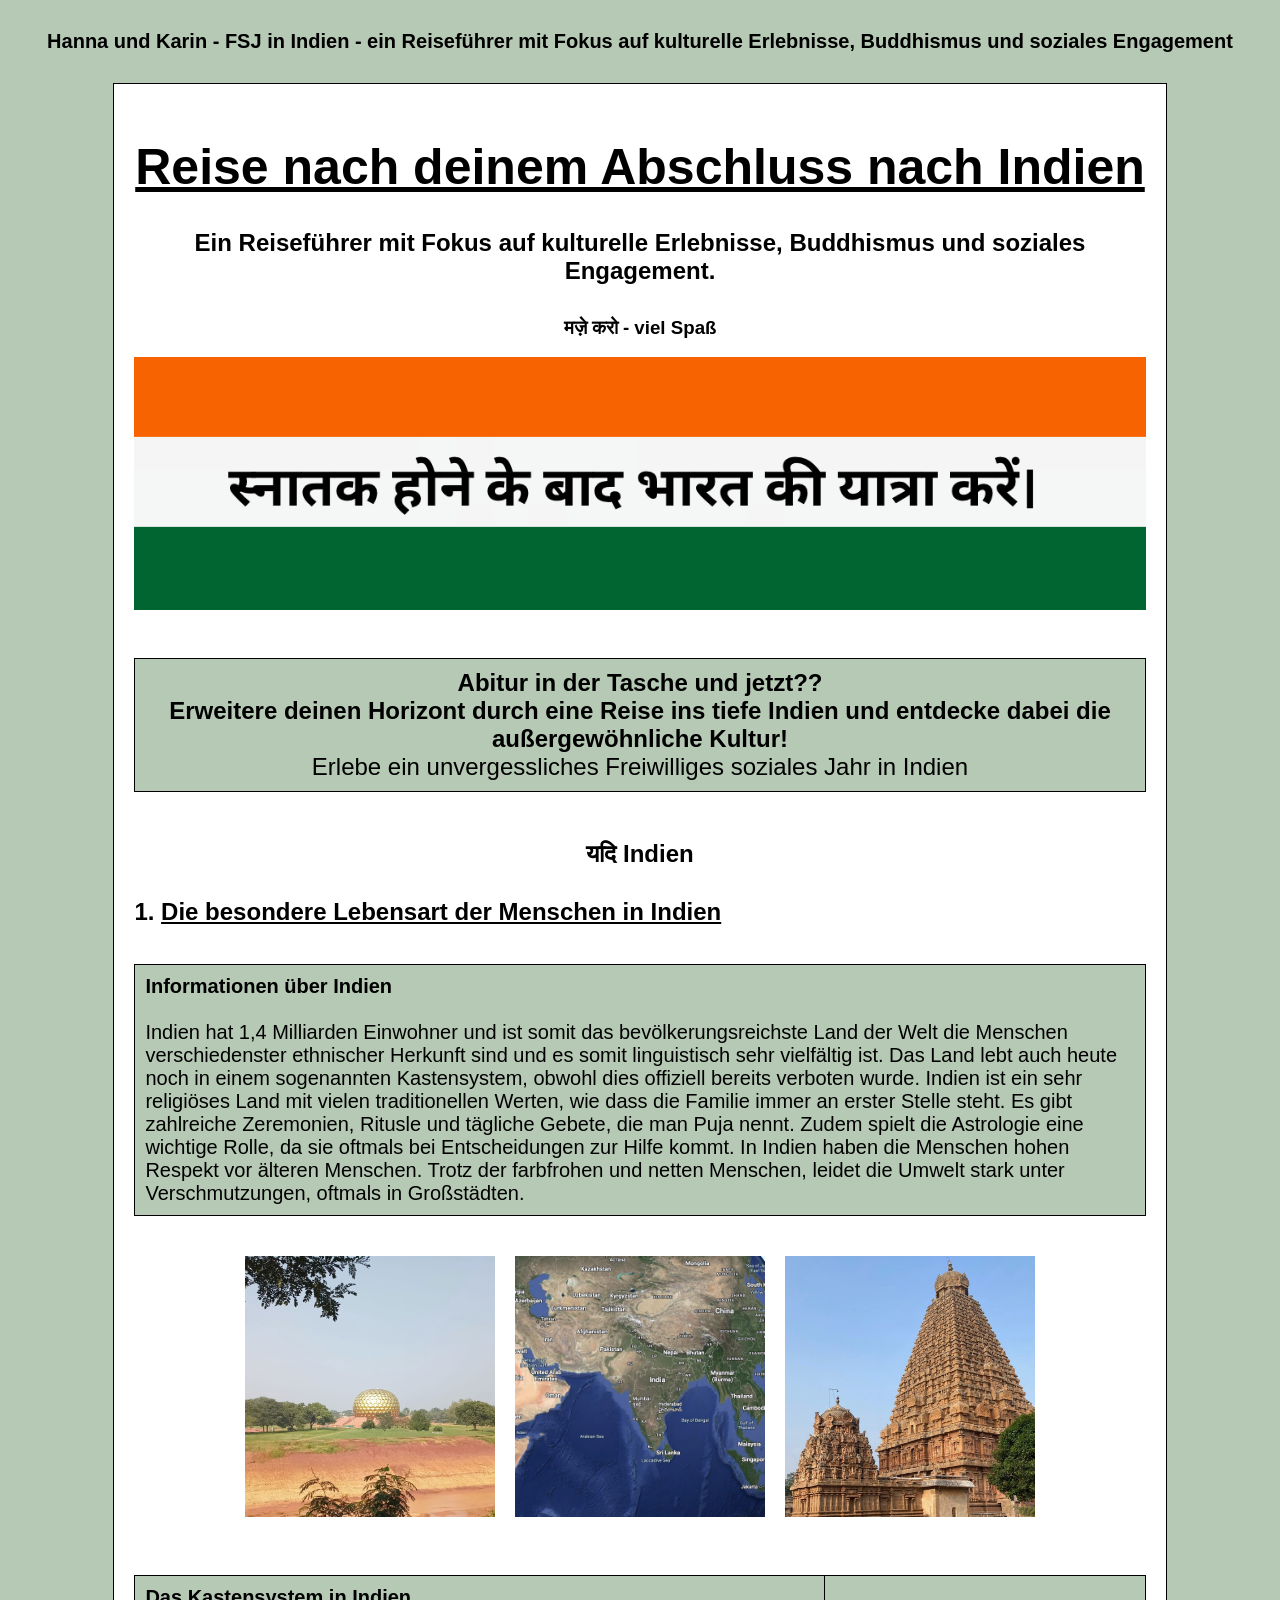
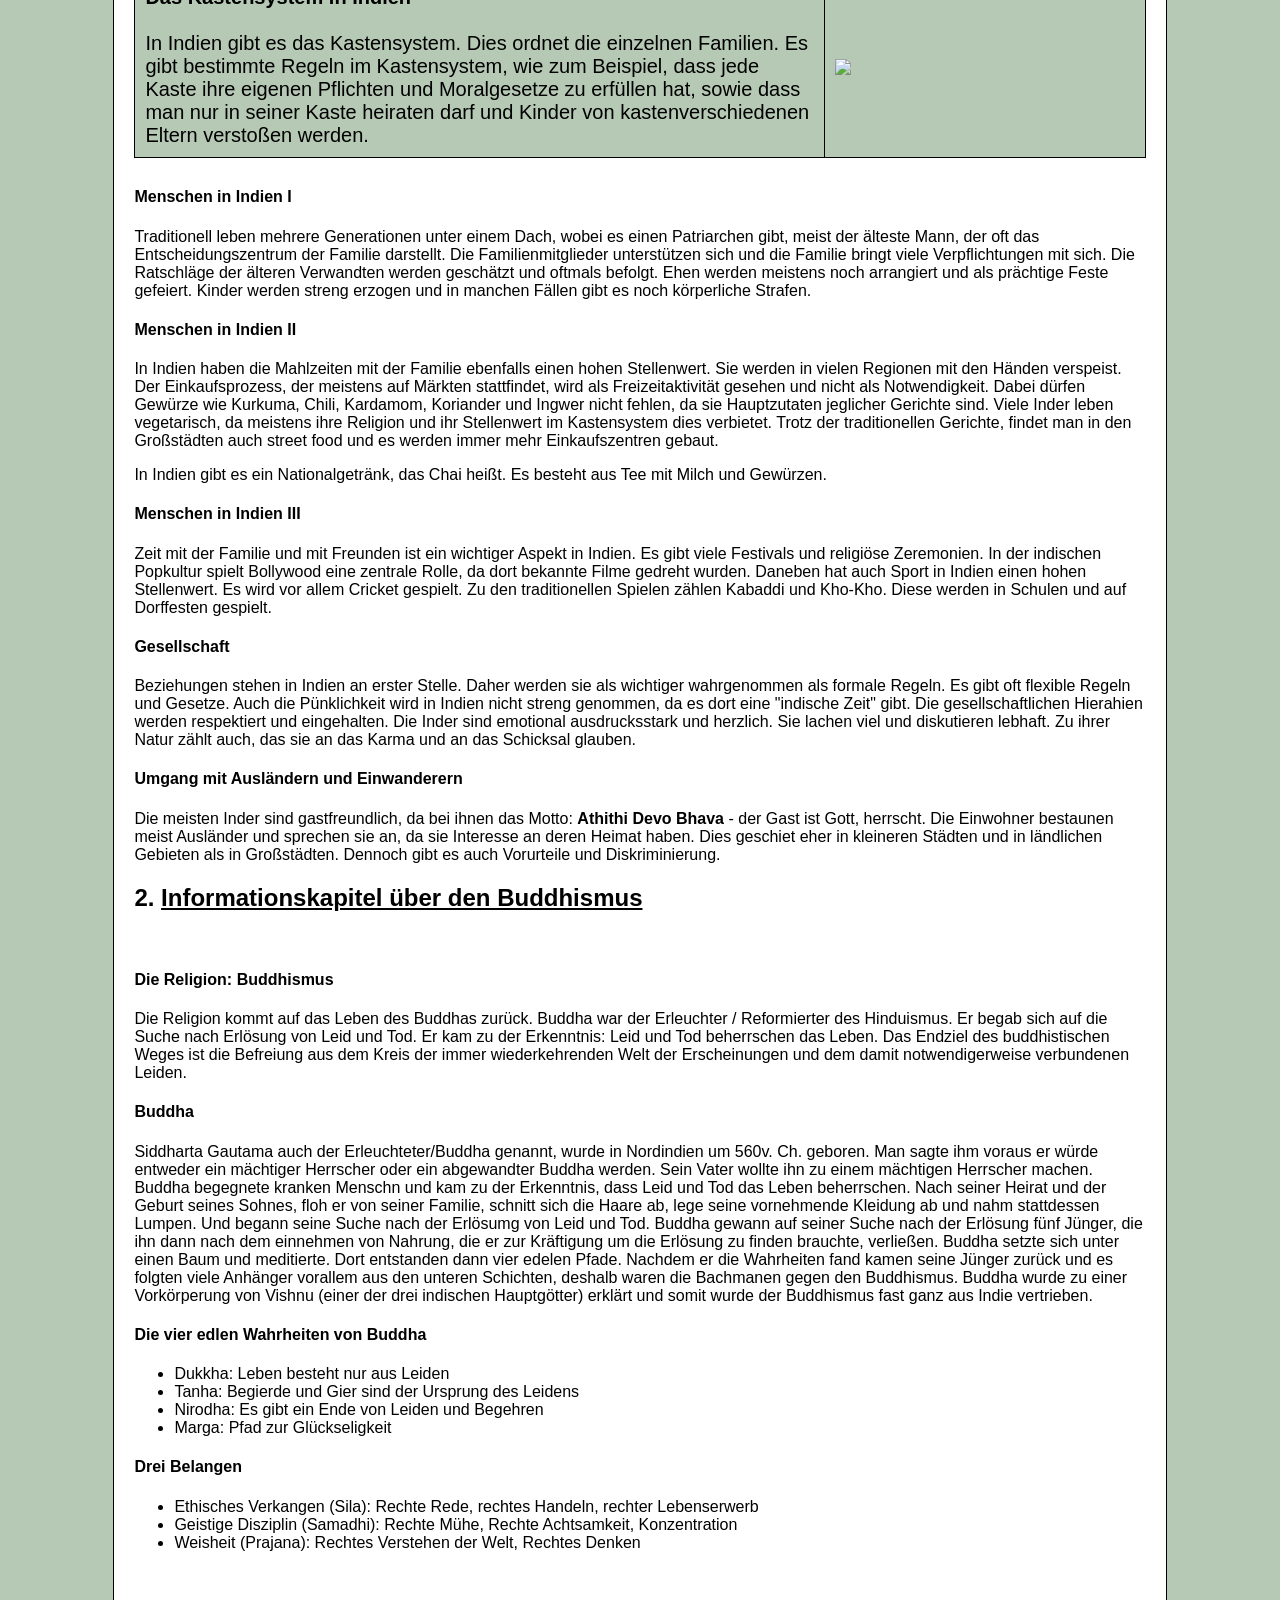
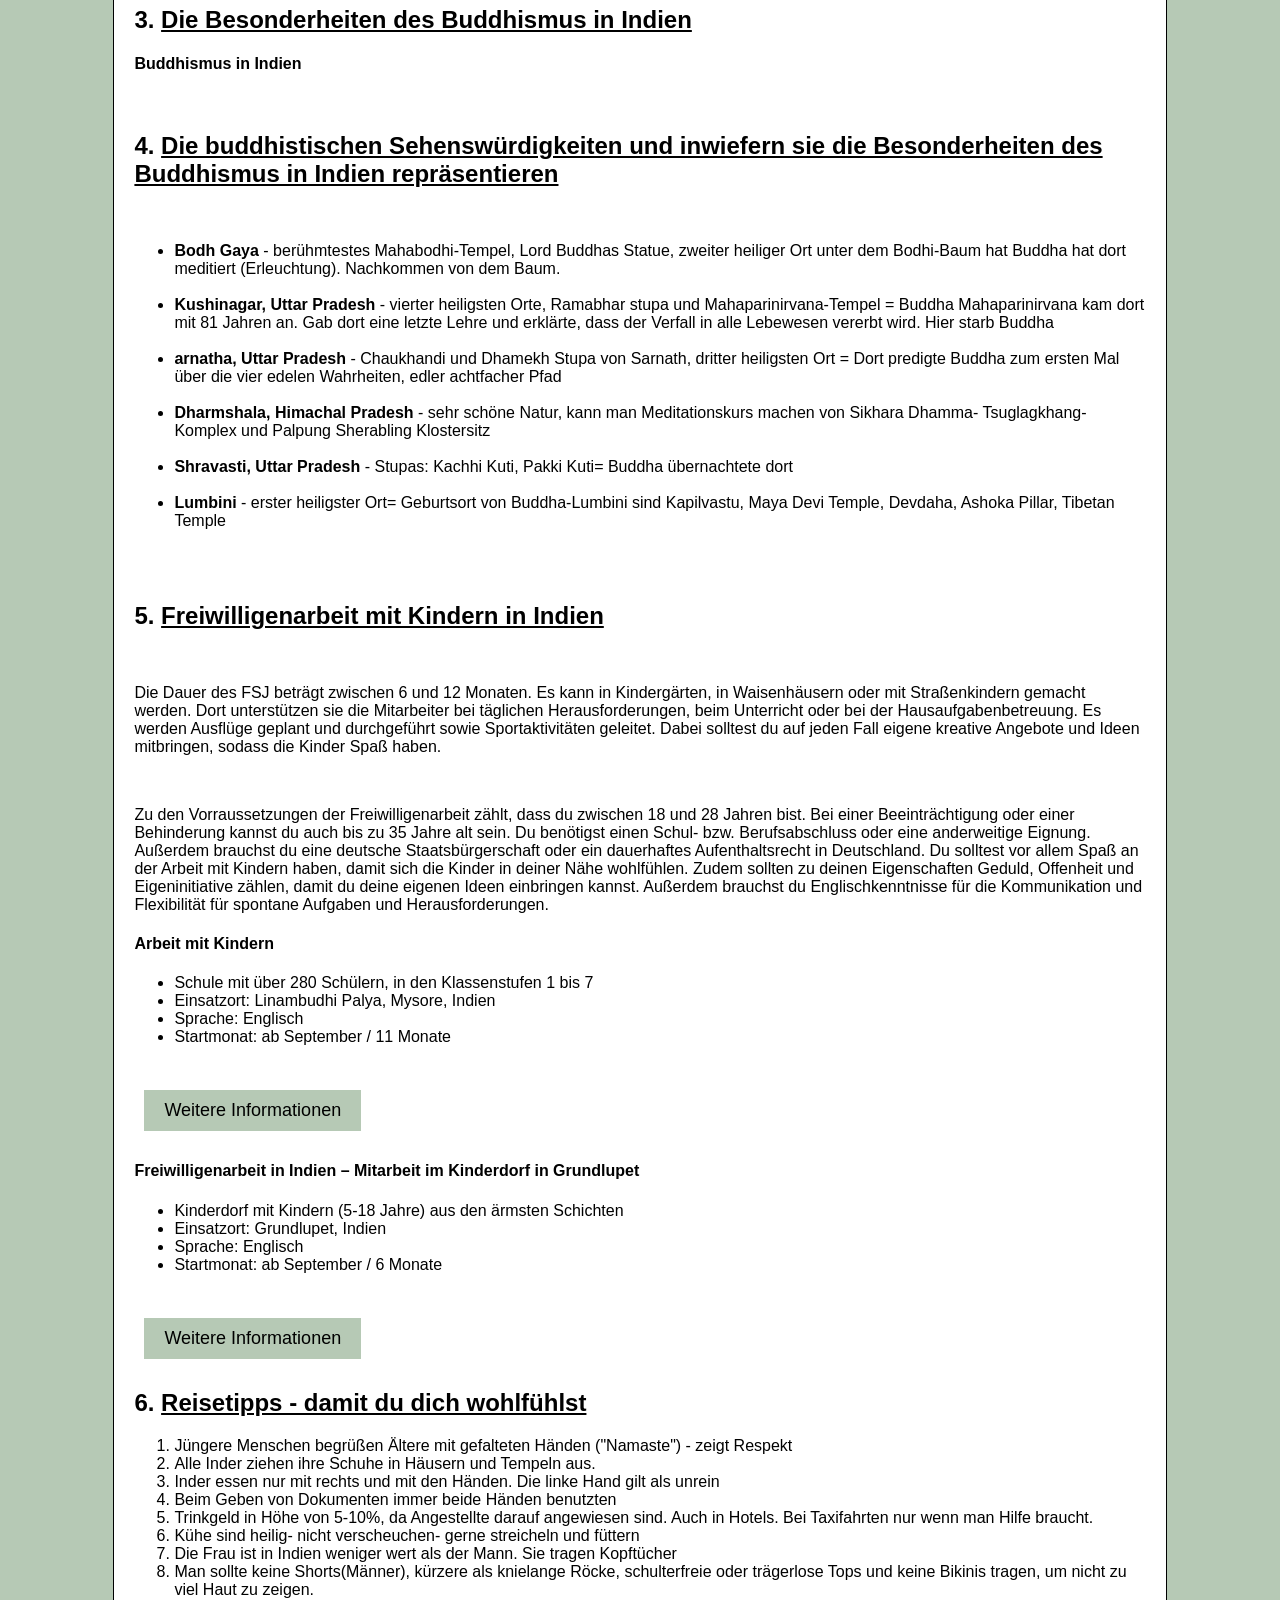
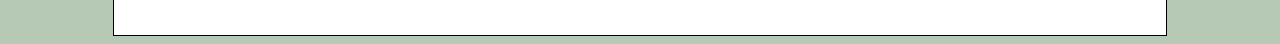
==== INDIEN/index.html @ f4cdb3dd "Add files via upload" ====
<!DOCTYPE html>
<html lang="en">
<head>
    <meta charset="UTF-8">
    <meta name="viewport" content="width=device-width, initial-scale=1.0">
   
    <title>Reiseführer Indien</title>


    <!-- Hier wird deine CSS-Datei eingebunden -->

     <link rel="stylesheet" href="style.css">


</head>
<body> 
    
    <div class="Abstände"></div>


    <div class="Name">Hanna und Karin - FSJ in Indien - ein Reiseführer mit Fokus auf kulturelle Erlebnisse, Buddhismus und soziales Engagement 

    </div> 

  
    <div class="Abstände"></div>

<div class="Box"> 


    <h1><u><strong>Reise nach deinem Abschluss nach Indien</strong></u></h1>

    <h4 class="Überschrift">Ein Reiseführer mit Fokus auf kulturelle Erlebnisse, Buddhismus und soziales Engagement.</h4>
   
   
    <h3 class="Kapitel3">मज़े करो - viel Spaß</h3>
    <br>

   <div class="Flagge">
        <img src="Bild 30.05.26 um 16.07.png" class="Startbild">
    </div>






    <div class="Abstände"></div>

    <br>




    <table class="tabelleMitte">
    <tr>
        <td><strong>Abitur in der Tasche und jetzt?? 
            <br>
                    Erweitere deinen Horizont durch eine Reise ins tiefe Indien und entdecke dabei die außergewöhnliche Kultur! 
    </strong> 
    <br> 
          Erlebe ein unvergessliches Freiwilliges soziales Jahr in Indien 
          <br></td>
    </tr>
    </table>
  <div class="Abstände"></div>



  
    <br> 






    <h2 class="Kapitel3">यदि​ Indien</h2>

    <div class="Abstände"></div>

  

    <h2> 1. <u>Die besondere Lebensart der Menschen in Indien</u></h2>

    <br>
        




      <table class="InfosIndien">
    <tr>
        <td><strong>Informationen über Indien </strong> 
    <br><br>
              Indien hat 1,4 Milliarden Einwohner und ist somit das bevölkerungsreichste Land der Welt 
    die Menschen verschiedenster ethnischer Herkunft sind und es somit linguistisch sehr vielfältig ist. 
    Das Land lebt auch heute noch in einem sogenannten Kastensystem, obwohl dies offiziell bereits verboten wurde. 
    Indien ist ein sehr religiöses Land mit vielen traditionellen Werten, wie dass die Familie immer an erster Stelle steht. 
    Es gibt zahlreiche Zeremonien, Ritusle und tägliche Gebete, die man Puja nennt.  
    Zudem spielt die Astrologie eine wichtige Rolle, da sie oftmals bei Entscheidungen zur Hilfe kommt.
    In Indien haben die Menschen hohen Respekt vor älteren Menschen.
    Trotz der farbfrohen und netten Menschen, leidet die Umwelt stark unter Verschmutzungen, oftmals in Großstädten. 
          <br></td>
    </tr>

    </table>

        <div class="Abstände"></div>

        <table class="Weltkarte">
    <tr>
            <td><img src="Matrimandir.png" alt="Weltkarte">
            </td>
    
    
            <td><img src="Weltkarte1.png" alt="Weltkarte">
            </td>
    

    
            <td><img src="Shiva-Tempel.png"  alt="Weltkarte">
            </td>

    </tr>
    </table>

    <div class="Abstände"></div>




  <div class="Abstände"></div>



    <div class="clear"></div>

  <table class="Kastensystem">
    <tr>
        <td><strong>Das Kastensystem in Indien</strong> 
            <br><br>
              In Indien gibt es das Kastensystem. Dies ordnet die einzelnen Familien. 
            Es gibt bestimmte Regeln im Kastensystem, wie zum Beispiel, dass jede Kaste ihre eigenen Pflichten und Moralgesetze zu erfüllen hat, 
            sowie dass man nur in seiner Kaste heiraten darf und Kinder von kastenverschiedenen Eltern verstoßen werden. 
    <td><img class="Kasten" src="https://www.planet-wissen.de/kultur/asien/indien/indiengrafikkastensystemjpg100~_v-gseapremiumxl.jpg"></td>

    <br> 
         
    </tr>
    </table>

  <div class="Abstände"></div>




    <h4>Menschen in Indien I</h4>
       <p>Traditionell leben mehrere Generationen unter einem Dach, wobei es einen Patriarchen gibt, meist der älteste Mann, 
        der oft das  Entscheidungszentrum der Familie darstellt. 
        Die Familienmitglieder unterstützen sich und die Familie bringt viele Verpflichtungen mit sich. 
        Die Ratschläge der älteren Verwandten werden geschätzt und oftmals befolgt. 
        Ehen werden meistens noch arrangiert und als prächtige Feste gefeiert. 
        Kinder werden streng erzogen und in manchen Fällen gibt es noch körperliche Strafen. 
        </p>

    <h4>Menschen in Indien II</h4>
    In Indien haben die Mahlzeiten mit der Familie ebenfalls einen hohen Stellenwert. 
    Sie werden in vielen Regionen mit den Händen verspeist. 
    Der Einkaufsprozess, der meistens auf Märkten stattfindet, wird als Freizeitaktivität gesehen und nicht als Notwendigkeit. 
    Dabei dürfen Gewürze wie Kurkuma, Chili, Kardamom, Koriander und Ingwer nicht fehlen, da sie Hauptzutaten jeglicher Gerichte sind. 
    Viele Inder leben vegetarisch, da meistens ihre Religion und ihr Stellenwert im Kastensystem dies verbietet. 
    Trotz der traditionellen Gerichte, findet man in den Großstädten auch street food und es werden immer mehr Einkaufszentren gebaut. 
    <p>In Indien gibt es ein Nationalgetränk, das Chai heißt. 
    Es besteht aus Tee mit Milch und Gewürzen.
    </p>


    <h4>Menschen in Indien III</h4>
    <p>Zeit mit der Familie und mit Freunden ist ein wichtiger Aspekt in Indien. 
    Es gibt viele Festivals und religiöse Zeremonien. 
    In der indischen Popkultur spielt Bollywood eine zentrale Rolle, da dort bekannte Filme gedreht wurden. 
    Daneben hat auch Sport in Indien einen hohen Stellenwert. 
    Es wird vor allem Cricket gespielt. Zu den traditionellen Spielen zählen Kabaddi und Kho-Kho. 
    Diese werden in Schulen und auf Dorffesten gespielt.
    </p>

    <h4>Gesellschaft</h4>
    <p>Beziehungen stehen in Indien an erster Stelle. 
    Daher werden sie als wichtiger wahrgenommen als formale Regeln. 
    Es gibt oft flexible Regeln und Gesetze. Auch die Pünklichkeit wird in Indien nicht streng genommen, da es dort eine "indische Zeit" gibt. 
    Die gesellschaftlichen Hierahien werden respektiert und eingehalten. Die Inder sind emotional ausdrucksstark und herzlich. 
    Sie lachen viel und diskutieren lebhaft. Zu ihrer Natur zählt auch, das sie an das Karma und an das Schicksal glauben.
        </p>

    <h4>Umgang mit Ausländern und Einwanderern</h4>
    Die meisten Inder sind gastfreundlich, da bei ihnen das Motto: 
    <strong>Athithi Devo Bhava</strong> 
    - der Gast ist Gott, herrscht. 
    Die Einwohner bestaunen meist Ausländer und sprechen sie an, da sie Interesse an deren Heimat haben. 
    Dies geschiet eher in kleineren Städten und in ländlichen Gebieten als in Großstädten. 
    Dennoch gibt es auch Vorurteile und Diskriminierung.
    
    <br>

    

    <h2>2. <u>Informationskapitel über den Buddhismus</u></h2> 

    
    <br>

        <h4>Die Religion: Buddhismus</h4>
        <p>Die Religion kommt auf das Leben des Buddhas zurück. 
            Buddha war der Erleuchter / Reformierter des Hinduismus. 
            Er begab sich auf die Suche nach Erlösung von Leid und Tod. 
            Er kam zu der Erkenntnis: Leid und Tod beherrschen das Leben. 
            Das Endziel des buddhistischen Weges ist die Befreiung aus dem Kreis der immer wiederkehrenden Welt der Erscheinungen und dem damit notwendigerweise verbundenen Leiden.
        </p>


        <h4>Buddha</h4>
        <p>Siddharta Gautama auch der Erleuchteter/Buddha genannt, wurde in Nordindien um 560v. Ch. geboren. 
            Man sagte ihm voraus er würde entweder ein mächtiger Herrscher oder ein abgewandter Buddha werden. 
            Sein Vater wollte ihn zu einem mächtigen Herrscher machen. Buddha begegnete kranken Menschn und kam zu der Erkenntnis, dass Leid und Tod das Leben beherrschen. 
            Nach seiner Heirat und der Geburt seines Sohnes, floh er von seiner Familie, schnitt sich die Haare ab, lege seine vornehmende Kleidung ab und nahm stattdessen Lumpen. 
            Und begann seine Suche nach der Erlösumg von Leid und Tod. 
            Buddha gewann auf seiner Suche nach der Erlösung fünf Jünger, die ihn dann nach dem einnehmen von Nahrung, die er zur Kräftigung um die Erlösung zu finden brauchte, verließen. 
            Buddha setzte sich unter einen Baum und meditierte. 
            Dort entstanden dann vier edelen Pfade. Nachdem er die Wahrheiten fand kamen seine Jünger zurück und es folgten viele Anhänger vorallem aus den unteren Schichten, deshalb waren die Bachmanen gegen den Buddhismus. 
            Buddha wurde zu einer Vorkörperung von Vishnu (einer der drei indischen Hauptgötter) erklärt und somit wurde der Buddhismus fast ganz aus Indie vertrieben.</p>


        <h4>Die vier edlen Wahrheiten von Buddha</h4>

        <!-- Ungeordnete Liste -->
 
 <ul> 
        <li>Dukkha: Leben besteht nur aus Leiden</li>
        <li>Tanha: Begierde und Gier sind der Ursprung des Leidens</li>
        <li>Nirodha: Es gibt ein Ende von Leiden und Begehren</li>
        <li>Marga: Pfad zur Glückseligkeit </li>
 </ul>




        <h4>Drei Belangen</h4>

        <!-- Ungeordnete Liste -->
 
 <ul> 
        <li>Ethisches Verkangen (Sila): Rechte Rede, rechtes Handeln, rechter Lebenserwerb</li>
        <li>Geistige Disziplin (Samadhi): Rechte Mühe, Rechte Achtsamkeit, Konzentration </li>
        <li>Weisheit (Prajana): Rechtes Verstehen der Welt, Rechtes Denken</li>
    </ul>
   
 <br>

    

    <h2>3. <u>Die Besonderheiten des Buddhismus in Indien</u></h2> 

  



 <h4>Buddhismus in Indien</h4>


 <br>




    <h2>4. <u>Die buddhistischen Sehenswürdigkeiten und inwiefern sie die Besonderheiten des Buddhismus in Indien repräsentieren </u></h2> 
  
    <br>

    <!-- Ungeordnete Liste -->
    <ul>
            <li><strong>Bodh Gaya</strong> - berühmtestes Mahabodhi-Tempel, Lord Buddhas Statue, zweiter heiliger Ort unter dem Bodhi-Baum hat Buddha hat dort meditiert (Erleuchtung). Nachkommen von dem Baum.</li><br>
            <li><strong>Kushinagar, Uttar Pradesh</strong> - vierter heiligsten Orte, Ramabhar stupa und Mahaparinirvana-Tempel = Buddha Mahaparinirvana kam dort mit 81 Jahren an. Gab dort eine letzte Lehre und erklärte, dass der Verfall in alle Lebewesen vererbt wird. Hier starb Buddha </li><br>
            <li><strong>arnatha, Uttar Pradesh</strong> - Chaukhandi und Dhamekh Stupa von Sarnath, dritter heiligsten Ort = Dort predigte Buddha zum ersten Mal über die vier edelen Wahrheiten, edler achtfacher Pfad </li><br>
            <li><strong>Dharmshala, Himachal Pradesh</strong> - sehr schöne Natur, kann man Meditationskurs machen von Sikhara Dhamma- Tsuglagkhang-Komplex und Palpung Sherabling Klostersitz</li><br>
            <li><strong>Shravasti, Uttar Pradesh</strong> - Stupas: Kachhi Kuti, Pakki Kuti= Buddha übernachtete dort</li><br>
            <li><strong>Lumbini</strong> - erster heiligster Ort= Geburtsort von Buddha-Lumbini sind Kapilvastu, Maya Devi Temple, Devdaha, Ashoka Pillar, Tibetan Temple</li><br>
    </ul>
    <br>




    <h2>5. <u>Freiwilligenarbeit mit Kindern in Indien</u></h2><Br>


    <p>Die Dauer des FSJ beträgt zwischen 6 und 12 Monaten. 
        Es kann in Kindergärten, in Waisenhäusern oder mit Straßenkindern gemacht werden. 
        Dort unterstützen sie die Mitarbeiter bei täglichen Herausforderungen, beim Unterricht oder bei der Hausaufgabenbetreuung. 
        Es werden Ausflüge geplant und durchgeführt sowie Sportaktivitäten geleitet. 
        Dabei solltest du auf jeden Fall eigene kreative Angebote und Ideen mitbringen, sodass die Kinder Spaß haben. </p>

    <br>

    <p>Zu den Vorraussetzungen der Freiwilligenarbeit zählt, dass du zwischen 18 und 28 Jahren bist. 
        Bei einer Beeinträchtigung oder einer Behinderung kannst du auch bis zu 35 Jahre alt sein. 
        Du benötigst einen Schul- bzw. Berufsabschluss oder eine anderweitige Eignung. 
        Außerdem brauchst du eine deutsche Staatsbürgerschaft oder ein dauerhaftes Aufenthaltsrecht in Deutschland. 
        Du solltest vor allem Spaß an der Arbeit mit Kindern haben, damit sich die Kinder in deiner Nähe wohlfühlen. 
        Zudem sollten zu deinen Eigenschaften Geduld, Offenheit und Eigeninitiative zählen, damit du deine eigenen Ideen einbringen kannst.
        Außerdem brauchst du Englischkenntnisse für die Kommunikation und Flexibilität für spontane Aufgaben und Herausforderungen. </p>


    <h4>Arbeit mit Kindern</h4>


    <!-- Ungeordnete Liste -->

 
 <ul> 
         <li>Schule mit über 280 Schülern, in den Klassenstufen 1 bis 7 </li>
         <li>Einsatzort: Linambudhi Palya, Mysore, Indien</li>
         <li>Sprache: Englisch</li>
         <li>Startmonat: ab September / 11 Monate</li>
    </ul>

    <br>


    <!-- Externer Link -->

    <a href="https://www.weltwaerts.de/de/entsendeorganisation-profil/afs-interkulturelle-begegnungen-ev.html">Weitere Informationen</a>


    <br>


    <h4>Freiwilligenarbeit in Indien – Mitarbeit im Kinderdorf in Grundlupet </h4>


    <!-- Ungeordnete Liste -->

 
 <ul> 
        <li>Kinderdorf mit Kindern (5-18 Jahre) aus den ärmsten Schichten</li>
        <li>Einsatzort: Grundlupet, Indien</li>
        <li>Sprache: Englisch</li>
        <li>Startmonat: ab September / 6 Monate</li>

    </ul>

    <br>


    <!-- Externer Link -->

    <a href="https://www.weltwaerts.de/de/ep-detail.html?id=220397">Weitere Informationen</a>


 <h2>6. <u>Reisetipps - damit du dich wohlfühlst</u></h2> 

    <!-- geordnete Liste -->
     <ol>
        <li>Jüngere Menschen begrüßen Ältere mit gefalteten Händen ("Namaste") - zeigt Respekt </li>
        <li>Alle Inder ziehen ihre Schuhe in Häusern und Tempeln aus.</li>
        <li>Inder essen nur mit rechts und mit den Händen. Die linke Hand gilt als unrein</li>
        <li>Beim Geben von Dokumenten immer beide Händen benutzten</li>
        <li>Trinkgeld in Höhe von 5-10%, da Angestellte darauf angewiesen sind. Auch in Hotels. Bei Taxifahrten nur wenn man Hilfe braucht.</li>
        <li>Kühe sind heilig- nicht verscheuchen- gerne streicheln und füttern</li>
        <li>Die Frau ist in Indien weniger wert als der Mann. Sie tragen Kopftücher</li>
        <li>Man sollte keine Shorts(Männer), kürzere als knielange Röcke, schulterfreie oder trägerlose Tops und keine Bikinis tragen, um nicht zu viel Haut zu zeigen.</li>

     </ol>





</div> 

</body>
</html>
---- INDIEN/style.css ----
body {
    background-color: rgb(182, 201, 181);
    font-family: Arial, sans-serif;
}

h1 {
    font-size: 50px;
    text-align: center;
    color: rgb(0, 0, 0);
}

.Überschrift {
    text-align: center;
       font-size: 24px;
    margin-top: 20px;
}

.mitte {
    text-align: center;
    font-size: 39px;
}

.Startbild {
    width: 100%;     /* oder 1800px oder 90% */
    display: block;
    margin: 0 auto;
    height: auto;

}


.links {
    width: 300px;      /* Bildgröße */
    float: left;       /* Bild nach links + Text daneben */
    margin-right: 20px; /* Abstand zwischen Bild und Text */
    margin-bottom: 20px; /* Abstand nach unten */
}
.clear {
    clear: both;
}
table {
    border-collapse: collapse;
}

td {
    border: 1px solid black;
    padding: 10px;
}
.mitte td {
    text-align: center;   /* Text horizontal zentrieren */
    vertical-align: middle; /* Text vertikal zentrieren */
    border: 1px solid black;
    padding: 10px;
}

.tabelleMitte {
    margin-left: auto;
    margin-right: auto;
    border-collapse: collapse;
    background-color:rgb(182, 201, 181) ;
}
.tabelleMitte td {
    text-align: center;   /* Text horizontal zentriert */
    font-size: 24px;      /* falls du größere Schrift willst */
    padding: 10px;
}




.Name {
  text-align: center;
    top: 10px;
    left: 10px;
    font-size:20px;
    font-weight: bold;
}


.seite {
    display: flex;
    min-height: 100vh;
}

.links {
    width: 65%;
    padding: 20px;
    position: relative; /* wichtig für den Strich */
    padding-right: 50px;
}

.links::after {
    content: "";
    position: absolute;
    top: 0;
    bottom: 0; /* Strich geht nur bis zum Ende des Textes */
    width: 2px;
    background-color: black;

    /* HIER stellst du ein, wie weit rechts der Strich sein soll */
    right: 100px; 
}

.rechts {
    width: 35%;
    padding: 20px;
}


.Kapitel3 {
    text-align: center; 
    width: 600px; 
    margin: auto;

}




.Flagge {
    width: 100%; 
    text-align: center;
}

.Box {
    width: 80%; 
    margin: 0 auto; 
    background-color: white; 
    border: 1px solid black; 
    padding: 20px;
}

.Kasten {
     width: 300px;
    display: block;
    margin: 0 auto;
    height: auto;
}
 
.Abstände {
    margin-bottom: 30px;

}

.Kastensystem {
      margin-left: auto;
    margin-right: auto;
    border-collapse: collapse;
    background-color:rgb(182, 201, 181);
    font-size: 20px;
}

.Weltkarte img {
    max-width: 250px;
    width:100%;
    height: auto;
    display: block;
    margin: 0 auto;

}
.Weltkarte {
    text-align: center;
    margin-left: auto;
    margin-right: auto;
    border: none;
    background-color: rgb(255, 255, 255);
    border-collapse: collapse;
}

.Weltkarte td {
    border: none;
}

.InfosIndien {

     margin-left: auto;
    margin-right: auto;
    border-collapse: collapse;
    background-color:rgb(182, 201, 181) ;
    font-size: 20px;

}


a {
    display: inline-block;
    padding: 10px 20px;
    background-color: rgb(182, 201, 181);
    color: black;
    text-decoration: none;
    border-radius: 0;
    margin: 10px;
    font-size: 18px;
}
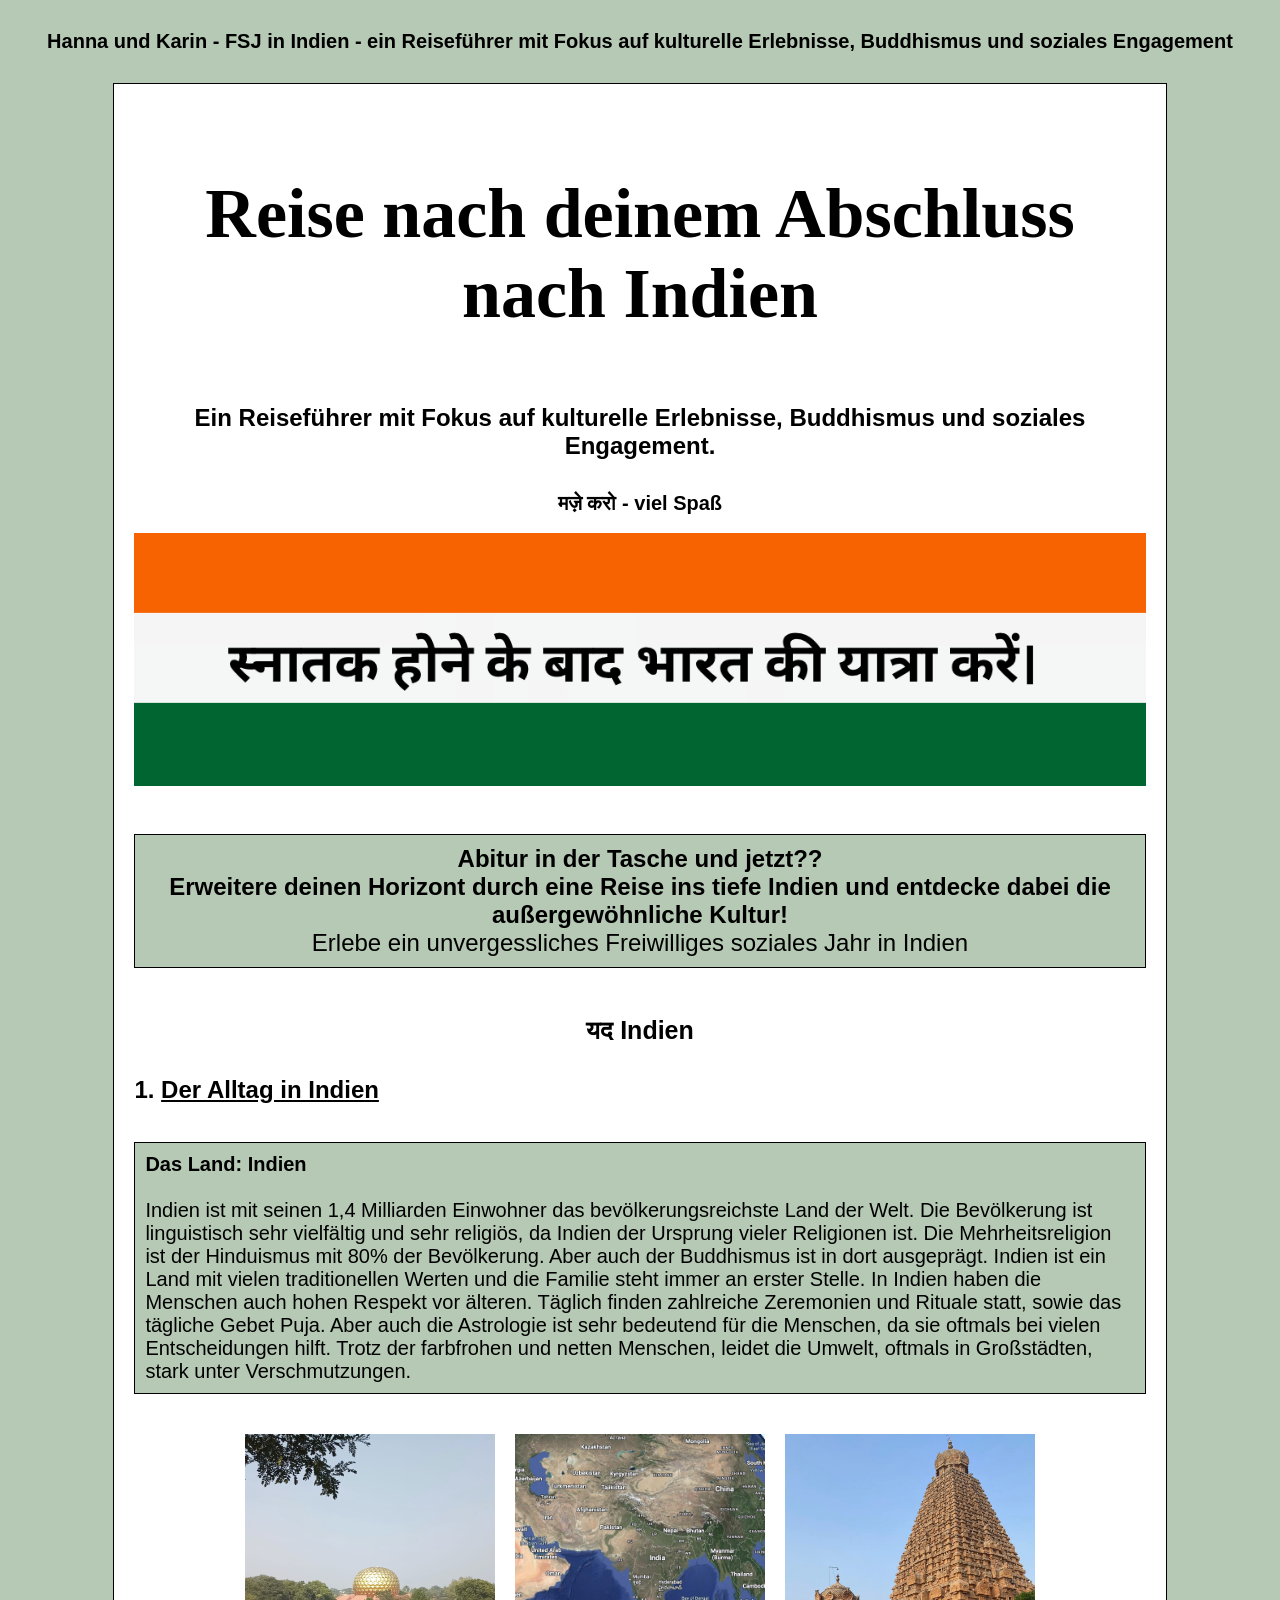
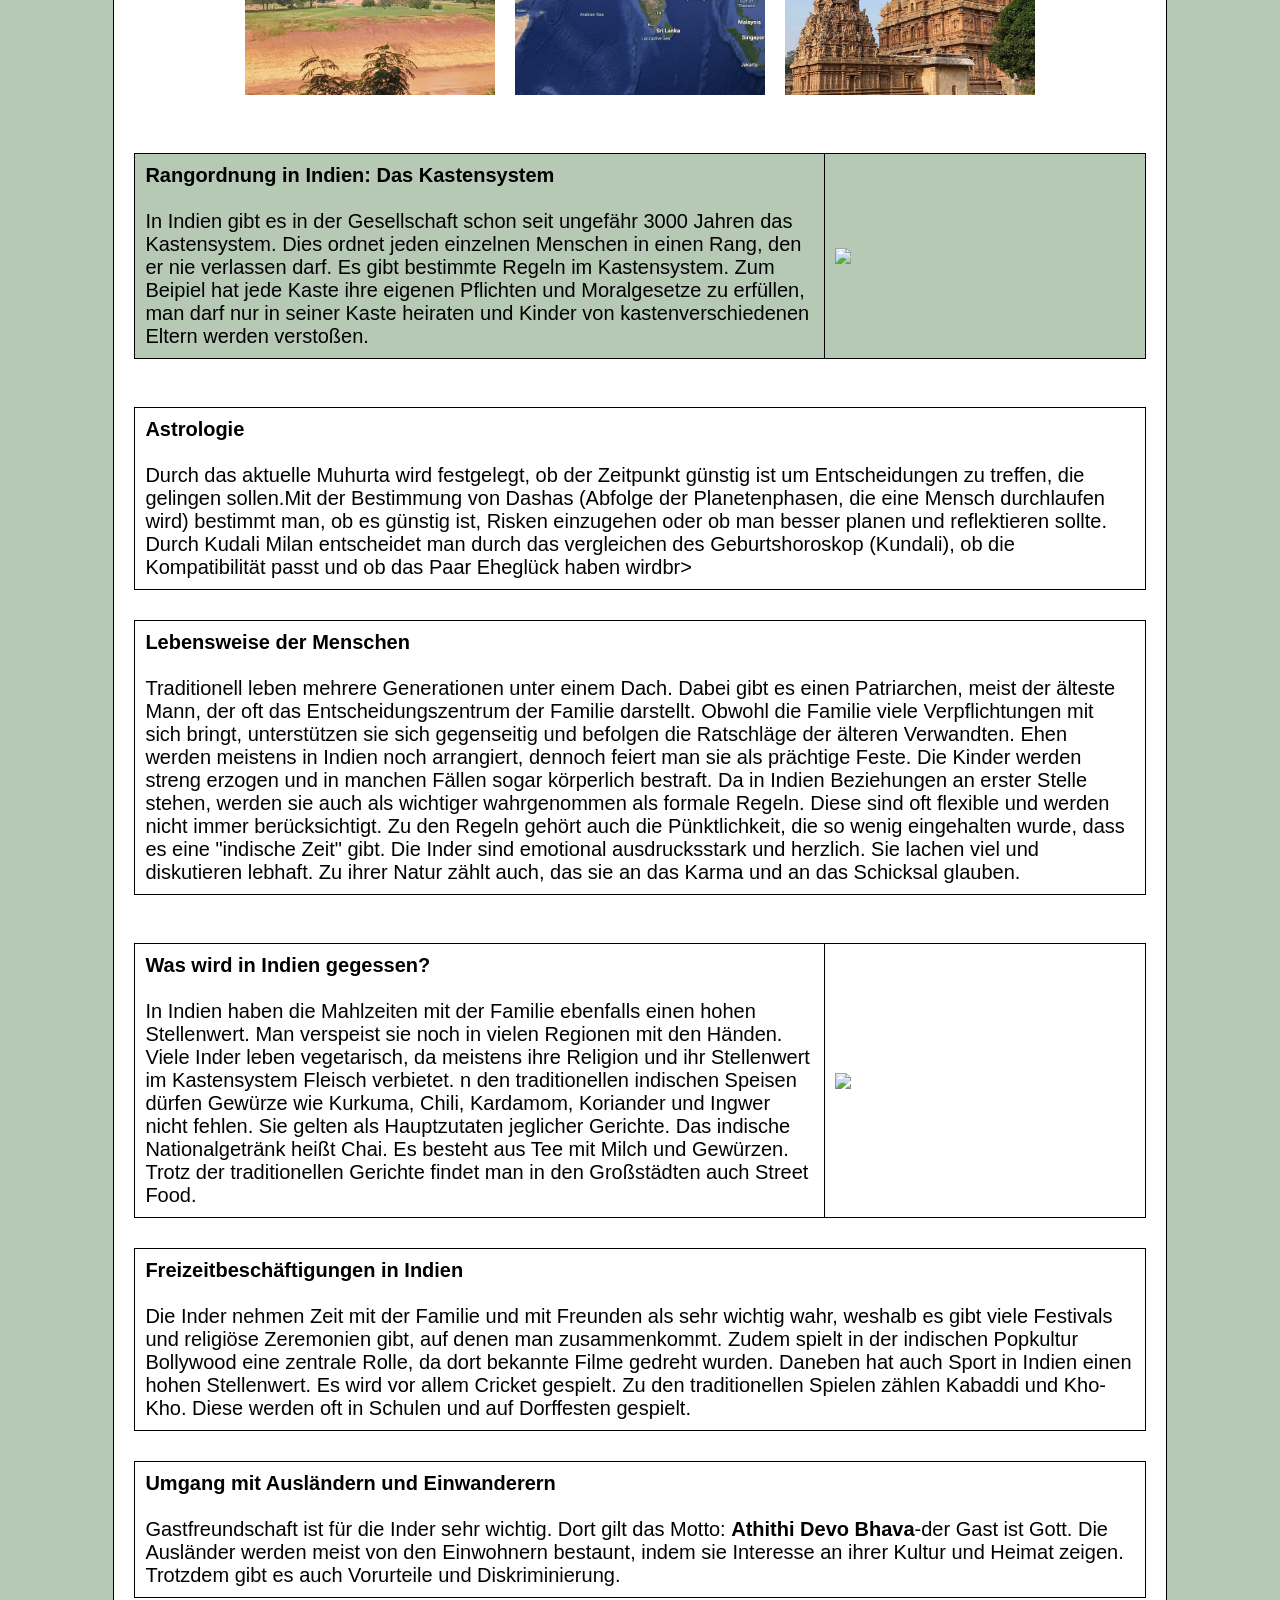
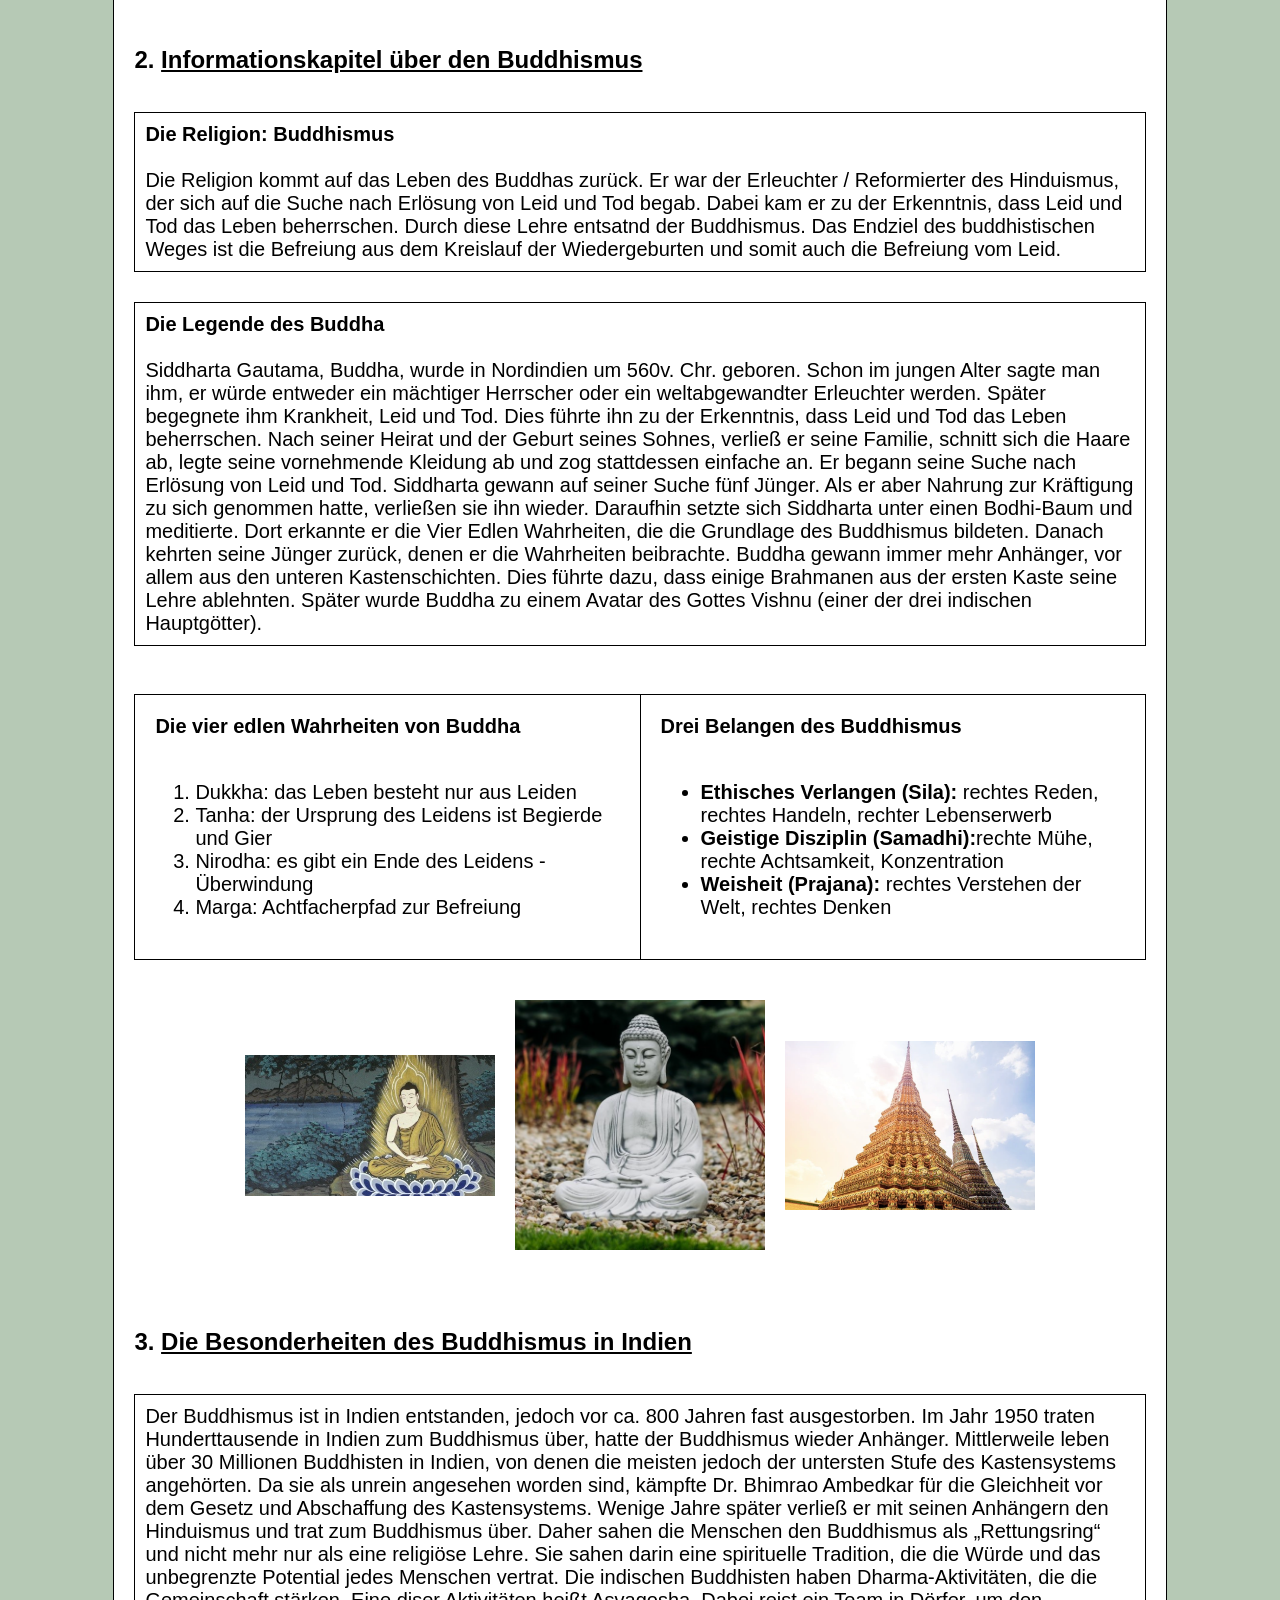
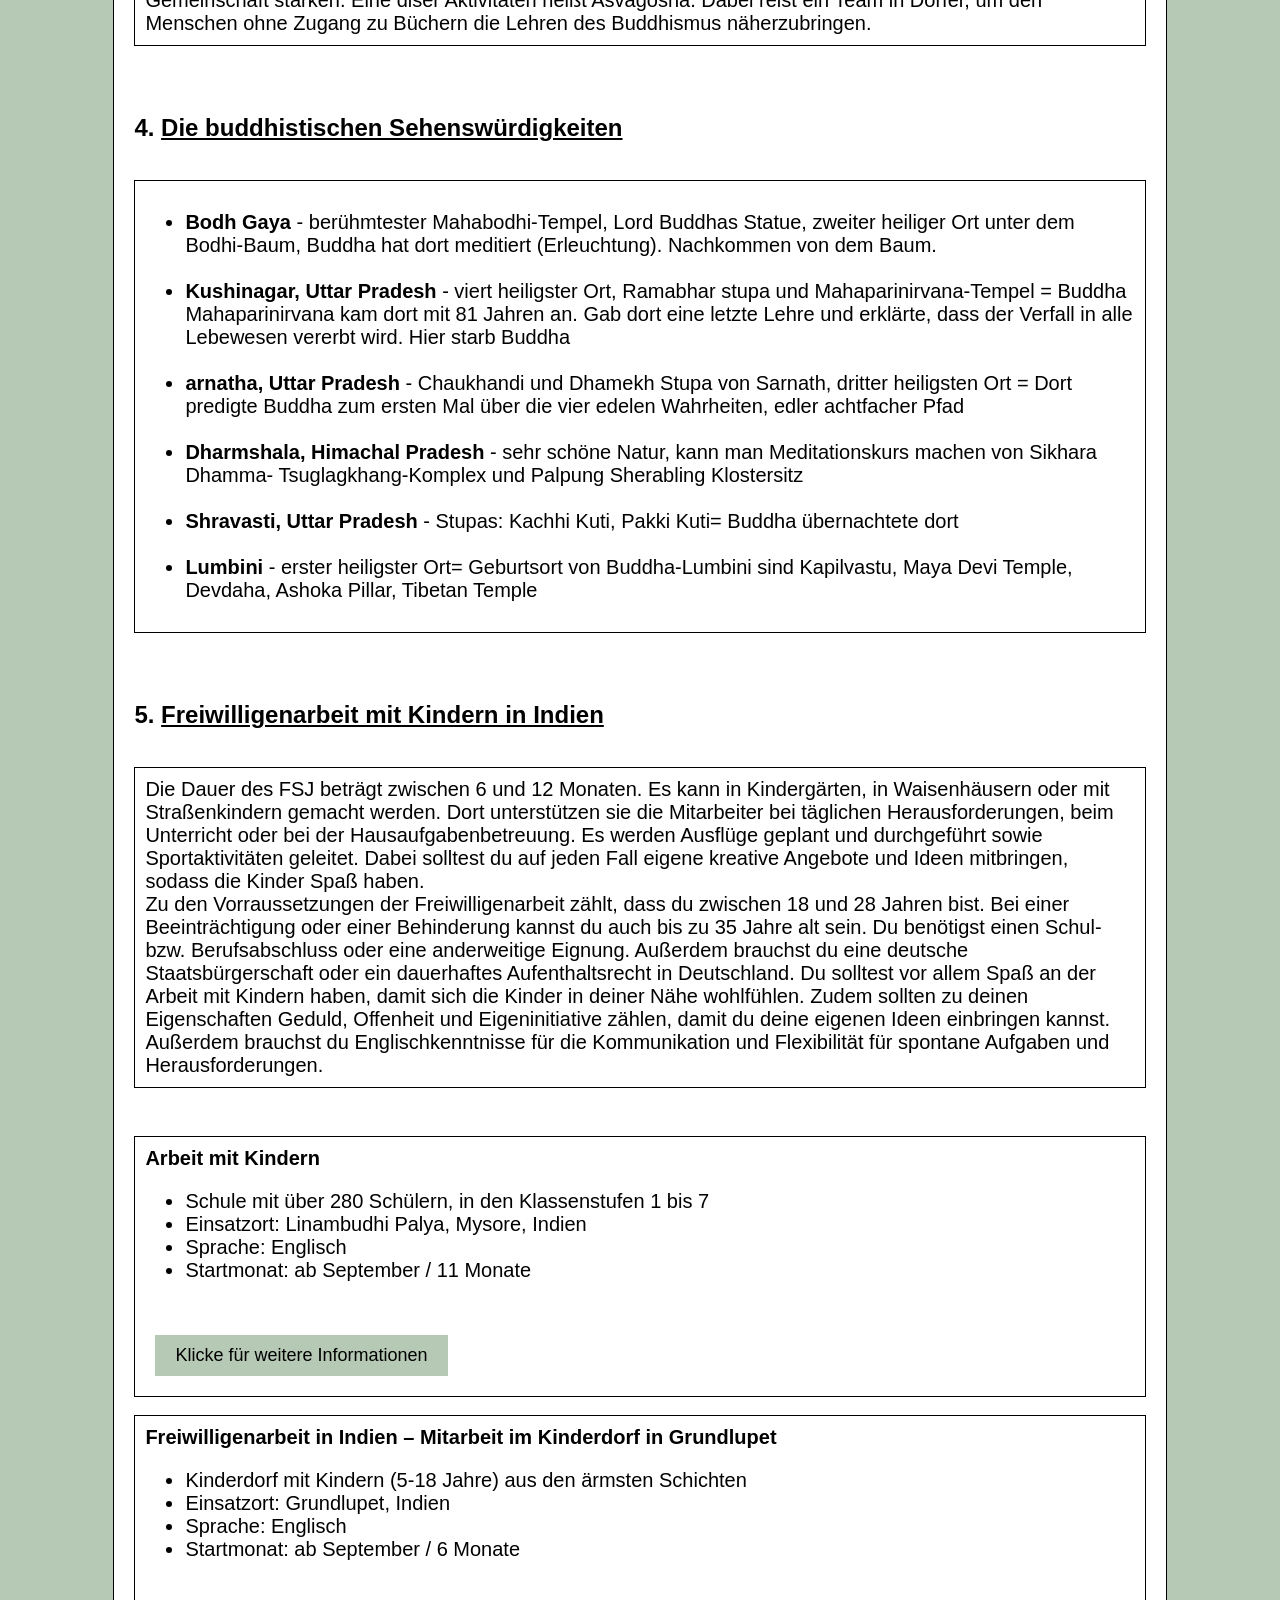
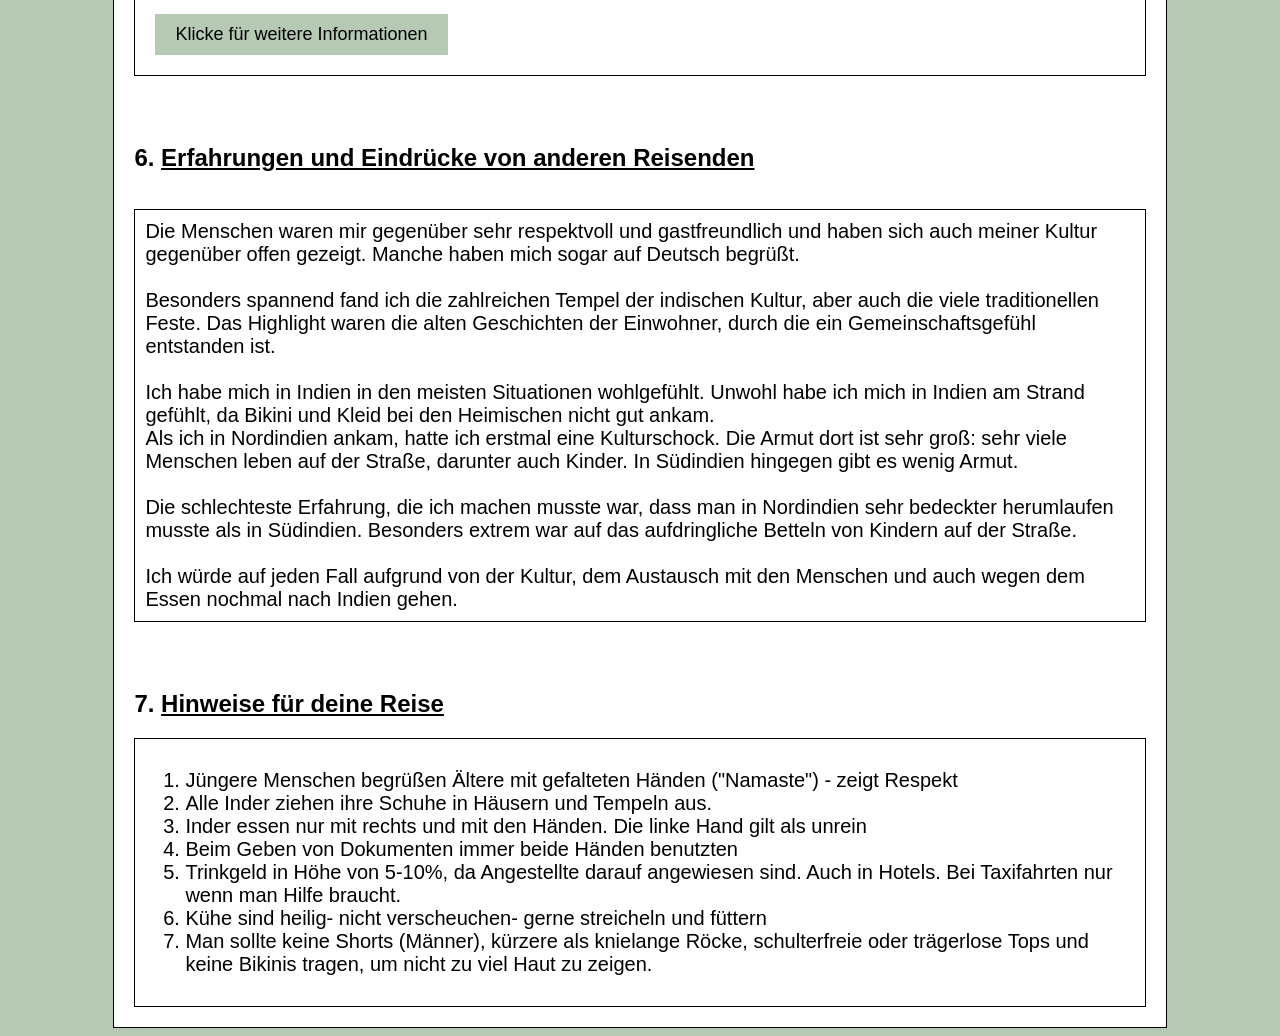
==== commit ddba01df: "Add files via upload" ====
--- a/INDIEN/index.html
+++ b/INDIEN/index.html
@@ -13,22 +13,27 @@
 
 
 </head>
+
+ <div class="Abstände"></div>
+
+
+    <div class="Name">Hanna und Karin - FSJ in Indien - ein Reiseführer mit Fokus auf kulturelle Erlebnisse, Buddhismus und soziales Engagement 
+
+    </div> 
+
+  
+    <div class="Abstände"></div>
+
+
+<div class="Box"> 
+
+
+   <p class="eins"><strong>Reise nach deinem Abschluss nach Indien</strong></p>
+
+
 <body> 
     
-    <div class="Abstände"></div>
-
-
-    <div class="Name">Hanna und Karin - FSJ in Indien - ein Reiseführer mit Fokus auf kulturelle Erlebnisse, Buddhismus und soziales Engagement 
-
-    </div> 
-
   
-    <div class="Abstände"></div>
-
-<div class="Box"> 
-
-
-    <h1><u><strong>Reise nach deinem Abschluss nach Indien</strong></u></h1>
 
     <h4 class="Überschrift">Ein Reiseführer mit Fokus auf kulturelle Erlebnisse, Buddhismus und soziales Engagement.</h4>
    
@@ -73,15 +78,14 @@
 
 
 
-
-
-    <h2 class="Kapitel3">यदि​ Indien</h2>
+    <div class="Indien"><strong>यद Indien</strong></div>
+
 
     <div class="Abstände"></div>
 
   
 
-    <h2> 1. <u>Die besondere Lebensart der Menschen in Indien</u></h2>
+    <h2> 1. <u>Der Alltag in Indien</u></h2>
 
     <br>
         
@@ -91,17 +95,18 @@
 
       <table class="InfosIndien">
     <tr>
-        <td><strong>Informationen über Indien </strong> 
+        <td><strong>Das Land: Indien</strong> 
     <br><br>
-              Indien hat 1,4 Milliarden Einwohner und ist somit das bevölkerungsreichste Land der Welt 
-    die Menschen verschiedenster ethnischer Herkunft sind und es somit linguistisch sehr vielfältig ist. 
-    Das Land lebt auch heute noch in einem sogenannten Kastensystem, obwohl dies offiziell bereits verboten wurde. 
-    Indien ist ein sehr religiöses Land mit vielen traditionellen Werten, wie dass die Familie immer an erster Stelle steht. 
-    Es gibt zahlreiche Zeremonien, Ritusle und tägliche Gebete, die man Puja nennt.  
-    Zudem spielt die Astrologie eine wichtige Rolle, da sie oftmals bei Entscheidungen zur Hilfe kommt.
-    In Indien haben die Menschen hohen Respekt vor älteren Menschen.
-    Trotz der farbfrohen und netten Menschen, leidet die Umwelt stark unter Verschmutzungen, oftmals in Großstädten. 
-          <br></td>
+              Indien ist mit seinen 1,4 Milliarden Einwohner das bevölkerungsreichste Land der Welt. 
+              Die Bevölkerung ist linguistisch sehr vielfältig und sehr religiös, da Indien der Ursprung vieler Religionen ist.
+              Die Mehrheitsreligion ist der Hinduismus mit 80% der Bevölkerung. 
+              Aber auch der Buddhismus ist in dort ausgeprägt. 
+              Indien ist ein Land mit vielen traditionellen Werten und die Familie steht immer an erster Stelle. 
+              In Indien haben die Menschen auch hohen Respekt vor älteren. 
+              Täglich finden zahlreiche Zeremonien und Rituale statt, sowie das tägliche Gebet Puja. 
+              Aber auch die Astrologie ist sehr bedeutend für die Menschen, da sie oftmals bei vielen Entscheidungen hilft. 
+              Trotz der farbfrohen und netten Menschen, leidet die Umwelt, oftmals in Großstädten, stark unter Verschmutzungen.     
+     <br></td>
     </tr>
 
     </table>
@@ -136,13 +141,17 @@
 
     <div class="clear"></div>
 
+
+
   <table class="Kastensystem">
     <tr>
-        <td><strong>Das Kastensystem in Indien</strong> 
-            <br><br>
-              In Indien gibt es das Kastensystem. Dies ordnet die einzelnen Familien. 
-            Es gibt bestimmte Regeln im Kastensystem, wie zum Beispiel, dass jede Kaste ihre eigenen Pflichten und Moralgesetze zu erfüllen hat, 
-            sowie dass man nur in seiner Kaste heiraten darf und Kinder von kastenverschiedenen Eltern verstoßen werden. 
+        <td><strong>Rangordnung in Indien: Das Kastensystem</strong> 
+            <br><br>
+             In Indien gibt es in der Gesellschaft schon seit ungefähr 3000 Jahren das Kastensystem. 
+             Dies ordnet jeden einzelnen Menschen in einen Rang, den er nie verlassen darf. 
+             Es gibt bestimmte Regeln im Kastensystem. 
+             Zum Beipiel hat jede Kaste ihre eigenen Pflichten und Moralgesetze zu erfüllen, 
+             man darf nur in seiner Kaste heiraten und Kinder von kastenverschiedenen Eltern werden verstoßen. 
     <td><img class="Kasten" src="https://www.planet-wissen.de/kultur/asien/indien/indiengrafikkastensystemjpg100~_v-gseapremiumxl.jpg"></td>
 
     <br> 
@@ -150,143 +159,244 @@
     </tr>
     </table>
 
+      <div class="Abstände"></div>
+      <br>
+
+         <table class="Menschen">
+    <tr>
+        <td><strong>Astrologie </strong> 
+            <br><br>
+         Durch das aktuelle Muhurta  wird festgelegt, ob der Zeitpunkt günstig ist um Entscheidungen zu treffen, 
+         die gelingen sollen.Mit der Bestimmung von  Dashas (Abfolge der Planetenphasen, 
+         die eine Mensch durchlaufen wird) bestimmt man, ob es günstig ist, Risken einzugehen 
+         oder ob man besser planen und reflektieren sollte. Durch Kudali Milan entscheidet man durch das vergleichen des Geburtshoroskop (Kundali), 
+         ob die Kompatibilität passt und ob das Paar Eheglück haben wirdbr> 
+         
+     </tr>
+        </table>
+
+
   <div class="Abstände"></div>
 
-
-
-
-    <h4>Menschen in Indien I</h4>
-       <p>Traditionell leben mehrere Generationen unter einem Dach, wobei es einen Patriarchen gibt, meist der älteste Mann, 
-        der oft das  Entscheidungszentrum der Familie darstellt. 
-        Die Familienmitglieder unterstützen sich und die Familie bringt viele Verpflichtungen mit sich. 
-        Die Ratschläge der älteren Verwandten werden geschätzt und oftmals befolgt. 
-        Ehen werden meistens noch arrangiert und als prächtige Feste gefeiert. 
-        Kinder werden streng erzogen und in manchen Fällen gibt es noch körperliche Strafen. 
-        </p>
-
-    <h4>Menschen in Indien II</h4>
-    In Indien haben die Mahlzeiten mit der Familie ebenfalls einen hohen Stellenwert. 
-    Sie werden in vielen Regionen mit den Händen verspeist. 
-    Der Einkaufsprozess, der meistens auf Märkten stattfindet, wird als Freizeitaktivität gesehen und nicht als Notwendigkeit. 
-    Dabei dürfen Gewürze wie Kurkuma, Chili, Kardamom, Koriander und Ingwer nicht fehlen, da sie Hauptzutaten jeglicher Gerichte sind. 
-    Viele Inder leben vegetarisch, da meistens ihre Religion und ihr Stellenwert im Kastensystem dies verbietet. 
-    Trotz der traditionellen Gerichte, findet man in den Großstädten auch street food und es werden immer mehr Einkaufszentren gebaut. 
-    <p>In Indien gibt es ein Nationalgetränk, das Chai heißt. 
-    Es besteht aus Tee mit Milch und Gewürzen.
-    </p>
-
-
-    <h4>Menschen in Indien III</h4>
-    <p>Zeit mit der Familie und mit Freunden ist ein wichtiger Aspekt in Indien. 
-    Es gibt viele Festivals und religiöse Zeremonien. 
-    In der indischen Popkultur spielt Bollywood eine zentrale Rolle, da dort bekannte Filme gedreht wurden. 
-    Daneben hat auch Sport in Indien einen hohen Stellenwert. 
-    Es wird vor allem Cricket gespielt. Zu den traditionellen Spielen zählen Kabaddi und Kho-Kho. 
-    Diese werden in Schulen und auf Dorffesten gespielt.
-    </p>
-
-    <h4>Gesellschaft</h4>
-    <p>Beziehungen stehen in Indien an erster Stelle. 
-    Daher werden sie als wichtiger wahrgenommen als formale Regeln. 
-    Es gibt oft flexible Regeln und Gesetze. Auch die Pünklichkeit wird in Indien nicht streng genommen, da es dort eine "indische Zeit" gibt. 
-    Die gesellschaftlichen Hierahien werden respektiert und eingehalten. Die Inder sind emotional ausdrucksstark und herzlich. 
-    Sie lachen viel und diskutieren lebhaft. Zu ihrer Natur zählt auch, das sie an das Karma und an das Schicksal glauben.
-        </p>
-
-    <h4>Umgang mit Ausländern und Einwanderern</h4>
-    Die meisten Inder sind gastfreundlich, da bei ihnen das Motto: 
-    <strong>Athithi Devo Bhava</strong> 
-    - der Gast ist Gott, herrscht. 
-    Die Einwohner bestaunen meist Ausländer und sprechen sie an, da sie Interesse an deren Heimat haben. 
-    Dies geschiet eher in kleineren Städten und in ländlichen Gebieten als in Großstädten. 
-    Dennoch gibt es auch Vorurteile und Diskriminierung.
-    
-    <br>
-
-    
+    <table class="Menschen">
+    <tr>
+        <td><strong>Lebensweise der Menschen </strong> 
+            <br><br>
+             Traditionell leben mehrere Generationen unter einem Dach. 
+             Dabei gibt es einen Patriarchen, meist der älteste Mann, der oft das  Entscheidungszentrum der Familie darstellt. 
+             Obwohl die Familie viele Verpflichtungen mit sich bringt, unterstützen sie sich gegenseitig und befolgen die Ratschläge der älteren Verwandten. 
+             Ehen werden meistens in Indien noch arrangiert, dennoch feiert man sie als prächtige Feste. 
+             Die Kinder werden streng erzogen und in manchen Fällen sogar körperlich bestraft. 
+             Da in Indien Beziehungen an erster Stelle stehen, werden sie auch als wichtiger wahrgenommen als formale Regeln. 
+             Diese sind oft flexible und werden nicht immer berücksichtigt. 
+             Zu den Regeln gehört auch die Pünktlichkeit, die so wenig eingehalten wurde, dass es eine "indische Zeit" gibt. 
+             Die Inder sind emotional ausdrucksstark und herzlich. 
+             Sie lachen viel und diskutieren lebhaft. 
+             Zu ihrer Natur zählt auch, das sie an das Karma und an das Schicksal glauben. 
+     <br> 
+         
+     </tr>
+        </table>
+        
+
+
+          <div class="Abstände"></div>
+
+
+    <table class="Menschen">
+    <tr>
+        <td><strong>Was wird in Indien gegessen?</strong> 
+            <br><br>
+         In Indien haben die Mahlzeiten mit der Familie ebenfalls einen hohen Stellenwert. Man verspeist sie noch in vielen Regionen mit den Händen.
+        Viele Inder leben vegetarisch, da meistens ihre Religion und ihr Stellenwert im Kastensystem Fleisch verbietet. 
+        n den traditionellen indischen Speisen dürfen Gewürze wie Kurkuma, Chili, Kardamom, Koriander und Ingwer nicht fehlen. 
+        Sie gelten als Hauptzutaten jeglicher Gerichte.
+        Das indische Nationalgetränk heißt Chai. Es besteht aus Tee mit Milch und Gewürzen.
+        Trotz der traditionellen Gerichte findet man in den Großstädten auch Street Food. 
+                <td><img class="Kasten" src="https://15minutenrezepte.de/wp-content/uploads/2023/07/original-indisches-butter-chicken-serviert-mit-reis-in-schale.jpg"></td>
+     <br> 
+         
+     </tr>
+        </table>
+
+         <div class="Abstände"></div>
+
+
+   <table class="Menschen">
+    <tr>
+        <td><strong>Freizeitbeschäftigungen in Indien</strong> 
+            <br><br>
+            Die Inder nehmen Zeit mit der Familie und mit Freunden als sehr wichtig wahr, weshalb es gibt viele Festivals und religiöse Zeremonien gibt, auf denen man zusammenkommt. 
+            Zudem spielt  in der indischen Popkultur Bollywood eine zentrale Rolle, da dort bekannte Filme gedreht wurden. 
+            Daneben hat auch Sport in Indien einen hohen Stellenwert. 
+            Es wird vor allem Cricket gespielt. Zu den traditionellen Spielen zählen Kabaddi und Kho-Kho. 
+            Diese werden oft in Schulen und auf Dorffesten gespielt. 
+     <br> 
+         
+     </tr>
+        </table>
+    
+              <div class="Abstände"></div>
+        
+        
+        <div class="Abstände"></div>
+
+                 <table class="Menschen">
+    <tr>
+        <td><strong>Umgang mit Ausländern und Einwanderern</strong> 
+            <br><br>
+            Gastfreundschaft ist für die Inder sehr wichtig. Dort gilt das 
+            Motto: <strong>Athithi Devo Bhava</strong>-der Gast ist Gott. Die Ausländer 
+            werden meist von den Einwohnern bestaunt, indem sie Interesse 
+            an ihrer Kultur und Heimat zeigen. Trotzdem gibt es auch 
+            Vorurteile und Diskriminierung.         
+     </tr>
+        </table>  
+
+   
+    
+    <br>
+
+ <div class="Abstände"></div>
 
     <h2>2. <u>Informationskapitel über den Buddhismus</u></h2> 
 
     
     <br>
-
-        <h4>Die Religion: Buddhismus</h4>
-        <p>Die Religion kommt auf das Leben des Buddhas zurück. 
-            Buddha war der Erleuchter / Reformierter des Hinduismus. 
-            Er begab sich auf die Suche nach Erlösung von Leid und Tod. 
-            Er kam zu der Erkenntnis: Leid und Tod beherrschen das Leben. 
-            Das Endziel des buddhistischen Weges ist die Befreiung aus dem Kreis der immer wiederkehrenden Welt der Erscheinungen und dem damit notwendigerweise verbundenen Leiden.
-        </p>
-
-
-        <h4>Buddha</h4>
-        <p>Siddharta Gautama auch der Erleuchteter/Buddha genannt, wurde in Nordindien um 560v. Ch. geboren. 
-            Man sagte ihm voraus er würde entweder ein mächtiger Herrscher oder ein abgewandter Buddha werden. 
-            Sein Vater wollte ihn zu einem mächtigen Herrscher machen. Buddha begegnete kranken Menschn und kam zu der Erkenntnis, dass Leid und Tod das Leben beherrschen. 
-            Nach seiner Heirat und der Geburt seines Sohnes, floh er von seiner Familie, schnitt sich die Haare ab, lege seine vornehmende Kleidung ab und nahm stattdessen Lumpen. 
-            Und begann seine Suche nach der Erlösumg von Leid und Tod. 
-            Buddha gewann auf seiner Suche nach der Erlösung fünf Jünger, die ihn dann nach dem einnehmen von Nahrung, die er zur Kräftigung um die Erlösung zu finden brauchte, verließen. 
-            Buddha setzte sich unter einen Baum und meditierte. 
-            Dort entstanden dann vier edelen Pfade. Nachdem er die Wahrheiten fand kamen seine Jünger zurück und es folgten viele Anhänger vorallem aus den unteren Schichten, deshalb waren die Bachmanen gegen den Buddhismus. 
-            Buddha wurde zu einer Vorkörperung von Vishnu (einer der drei indischen Hauptgötter) erklärt und somit wurde der Buddhismus fast ganz aus Indie vertrieben.</p>
-
-
-        <h4>Die vier edlen Wahrheiten von Buddha</h4>
-
+    
+    <table class="Menschen">
+    <tr>
+        <td><strong>Die Religion: Buddhismus</strong> 
+            <br><br>
+             Die Religion kommt auf das Leben des Buddhas zurück. 
+             Er war der Erleuchter / Reformierter des Hinduismus, der sich auf die Suche nach Erlösung von Leid und Tod begab. 
+             Dabei kam er zu der Erkenntnis, dass Leid und Tod das Leben beherrschen. 
+             Durch diese Lehre entsatnd der Buddhismus.
+            Das Endziel des buddhistischen Weges ist die Befreiung aus dem Kreislauf der Wiedergeburten und somit auch die Befreiung vom Leid. 
+     <br> 
+     </tr>
+        </table>  
+
+         <div class="Abstände"></div>
+
+        <table class="Menschen">
+    <tr>
+        <td><strong>Die Legende des Buddha</strong> 
+            <br><br>
+           Siddharta Gautama, Buddha, wurde in Nordindien um 560v. Chr. geboren. 
+        Schon im jungen Alter sagte man ihm, er würde entweder ein mächtiger Herrscher oder ein weltabgewandter Erleuchter werden. 
+        Später begegnete ihm Krankheit, Leid und Tod. Dies führte ihn zu der Erkenntnis, dass Leid und Tod das Leben beherrschen. 
+        Nach seiner Heirat und der Geburt seines Sohnes, verließ er seine Familie, schnitt sich die Haare ab, 
+        legte seine vornehmende Kleidung ab und zog stattdessen einfache an. 
+        Er begann seine Suche nach Erlösung von Leid und Tod. 
+        Siddharta gewann auf seiner Suche fünf Jünger. Als er aber Nahrung zur Kräftigung zu sich genommen hatte, verließen sie ihn wieder. 
+        Daraufhin setzte sich Siddharta unter einen Bodhi-Baum und meditierte. 
+        Dort erkannte er die Vier Edlen Wahrheiten, die die Grundlage des Buddhismus bildeten. 
+        Danach kehrten seine Jünger zurück, denen er die Wahrheiten beibrachte. Buddha gewann immer mehr Anhänger, vor allem aus den unteren Kastenschichten. 
+        Dies führte dazu, dass einige Brahmanen aus der ersten Kaste  seine Lehre ablehnten. 
+        Später wurde Buddha zu einem Avatar des Gottes Vishnu (einer der drei indischen Hauptgötter). 
+     <br> 
+     </tr>
+        </table>  
+
+         <div class="Abstände"></div>
+
+    <table class="Buddha">
+    <tr>
+        <td><strong>Die vier edlen Wahrheiten von Buddha</strong> 
+            <br><br>
+                      <!-- Geordnete Liste -->
+ 
+ <ol> 
+        <li>Dukkha: das Leben besteht nur aus Leiden</li>
+        <li>Tanha: der Ursprung des Leidens ist  Begierde und Gier</li>
+        <li>Nirodha: es gibt ein Ende des Leidens - Überwindung</li>
+        <li>Marga: Achtfacherpfad zur Befreiung </li>
+ </ol>
+ </td>
+
+    <td><strong>Drei Belangen des Buddhismus</strong>
+       <br><br>
         <!-- Ungeordnete Liste -->
  
  <ul> 
-        <li>Dukkha: Leben besteht nur aus Leiden</li>
-        <li>Tanha: Begierde und Gier sind der Ursprung des Leidens</li>
-        <li>Nirodha: Es gibt ein Ende von Leiden und Begehren</li>
-        <li>Marga: Pfad zur Glückseligkeit </li>
- </ul>
-
-
-
-
-        <h4>Drei Belangen</h4>
-
-        <!-- Ungeordnete Liste -->
- 
- <ul> 
-        <li>Ethisches Verkangen (Sila): Rechte Rede, rechtes Handeln, rechter Lebenserwerb</li>
-        <li>Geistige Disziplin (Samadhi): Rechte Mühe, Rechte Achtsamkeit, Konzentration </li>
-        <li>Weisheit (Prajana): Rechtes Verstehen der Welt, Rechtes Denken</li>
+        <li><strong>Ethisches Verlangen (Sila):</strong> rechtes Reden, rechtes Handeln, rechter Lebenserwerb</li>
+        <li><strong>Geistige Disziplin (Samadhi):</strong>rechte Mühe, rechte Achtsamkeit, Konzentration</li>
+        <li><strong>Weisheit (Prajana):</strong> rechtes Verstehen der Welt, rechtes Denken</li>
     </ul>
-   
+    </td>
+    <br> 
+         
+    </tr>
+    </table>
+
+    <div class="Abstände"></div>
+
+    <table class="Weltkarte">
+    <tr>
+            <td><img src="Baum.png" class="gleich">
+            </td>
+    
+    
+            <td><img src="Buddha.png" class="gleich">
+            </td>
+    
+
+    
+            <td><img src="Tempel.png" class="gleich">
+            </td>
+
+    </tr>
+    </table>
+
+
+    <div class="Abstände"></div>
+    <div class="Abstände"></div>
+    <br>
+
+    <h2>3. <u>Die Besonderheiten des Buddhismus in Indien</u></h2> 
+    <br>
+    <table class="Menschen">
+    <tr>
+        <td>Der Buddhismus ist in Indien entstanden, jedoch vor ca. 800 Jahren fast ausgestorben. 
+            Im Jahr 1950 traten Hunderttausende in Indien zum Buddhismus über, hatte der Buddhismus wieder Anhänger. 
+            Mittlerweile leben über 30 Millionen Buddhisten in Indien, von denen die meisten jedoch der untersten Stufe des Kastensystems angehörten. 
+            Da sie als unrein angesehen worden sind, kämpfte Dr. Bhimrao Ambedkar für die Gleichheit vor dem Gesetz und Abschaffung des Kastensystems. 
+            Wenige Jahre später verließ er mit seinen Anhängern den Hinduismus und trat zum Buddhismus über. 
+            Daher sahen die Menschen den Buddhismus als „Rettungsring“ und nicht mehr nur als eine religiöse Lehre. 
+            Sie sahen darin eine spirituelle Tradition, die die Würde und das unbegrenzte Potential jedes Menschen vertrat. 
+            Die indischen Buddhisten haben Dharma-Aktivitäten, die die Gemeinschaft stärken. 
+            Eine diser Aktivitäten heißt Asvagosha. Dabei reist ein Team in Dörfer, um den Menschen ohne Zugang zu Büchern die Lehren des Buddhismus näherzubringen.
+            <br> 
+     </tr>
+        </table>  
+
+         <div class="Abstände"></div>
+
+
  <br>
 
-    
-
-    <h2>3. <u>Die Besonderheiten des Buddhismus in Indien</u></h2> 
-
-  
-
-
-
- <h4>Buddhismus in Indien</h4>
-
-
- <br>
-
-
-
-
-    <h2>4. <u>Die buddhistischen Sehenswürdigkeiten und inwiefern sie die Besonderheiten des Buddhismus in Indien repräsentieren </u></h2> 
-  
-    <br>
+    <h2>4. <u>Die buddhistischen Sehenswürdigkeiten</u></h2> 
+            <br>
+
+     <table class="Menschen">
+    <tr>
+        <td>
 
     <!-- Ungeordnete Liste -->
     <ul>
-            <li><strong>Bodh Gaya</strong> - berühmtestes Mahabodhi-Tempel, Lord Buddhas Statue, zweiter heiliger Ort unter dem Bodhi-Baum hat Buddha hat dort meditiert (Erleuchtung). Nachkommen von dem Baum.</li><br>
-            <li><strong>Kushinagar, Uttar Pradesh</strong> - vierter heiligsten Orte, Ramabhar stupa und Mahaparinirvana-Tempel = Buddha Mahaparinirvana kam dort mit 81 Jahren an. Gab dort eine letzte Lehre und erklärte, dass der Verfall in alle Lebewesen vererbt wird. Hier starb Buddha </li><br>
+            <li><strong>Bodh Gaya</strong> - berühmtester Mahabodhi-Tempel, Lord Buddhas Statue, zweiter heiliger Ort unter dem Bodhi-Baum, Buddha hat dort meditiert (Erleuchtung). Nachkommen von dem Baum.</li><br>
+            <li><strong>Kushinagar, Uttar Pradesh</strong> - viert heiligster Ort, Ramabhar stupa und Mahaparinirvana-Tempel = Buddha Mahaparinirvana kam dort mit 81 Jahren an. Gab dort eine letzte Lehre und erklärte, dass der Verfall in alle Lebewesen vererbt wird. Hier starb Buddha </li><br>
             <li><strong>arnatha, Uttar Pradesh</strong> - Chaukhandi und Dhamekh Stupa von Sarnath, dritter heiligsten Ort = Dort predigte Buddha zum ersten Mal über die vier edelen Wahrheiten, edler achtfacher Pfad </li><br>
             <li><strong>Dharmshala, Himachal Pradesh</strong> - sehr schöne Natur, kann man Meditationskurs machen von Sikhara Dhamma- Tsuglagkhang-Komplex und Palpung Sherabling Klostersitz</li><br>
             <li><strong>Shravasti, Uttar Pradesh</strong> - Stupas: Kachhi Kuti, Pakki Kuti= Buddha übernachtete dort</li><br>
-            <li><strong>Lumbini</strong> - erster heiligster Ort= Geburtsort von Buddha-Lumbini sind Kapilvastu, Maya Devi Temple, Devdaha, Ashoka Pillar, Tibetan Temple</li><br>
-    </ul>
-    <br>
+            <li><strong>Lumbini</strong> - erster heiligster Ort= Geburtsort von Buddha-Lumbini sind Kapilvastu, Maya Devi Temple, Devdaha, Ashoka Pillar, Tibetan Temple</li>
+    </ul>  
+     </tr>
+        </table>  
+
+        <div class="Abstände"></div>
+        <br>
 
 
 
@@ -294,26 +404,41 @@
     <h2>5. <u>Freiwilligenarbeit mit Kindern in Indien</u></h2><Br>
 
 
-    <p>Die Dauer des FSJ beträgt zwischen 6 und 12 Monaten. 
+         <table class="Menschen">
+    <tr>
+        <td>
+        Die Dauer des FSJ beträgt zwischen 6 und 12 Monaten. 
         Es kann in Kindergärten, in Waisenhäusern oder mit Straßenkindern gemacht werden. 
         Dort unterstützen sie die Mitarbeiter bei täglichen Herausforderungen, beim Unterricht oder bei der Hausaufgabenbetreuung. 
         Es werden Ausflüge geplant und durchgeführt sowie Sportaktivitäten geleitet. 
-        Dabei solltest du auf jeden Fall eigene kreative Angebote und Ideen mitbringen, sodass die Kinder Spaß haben. </p>
-
-    <br>
-
-    <p>Zu den Vorraussetzungen der Freiwilligenarbeit zählt, dass du zwischen 18 und 28 Jahren bist. 
+        Dabei solltest du auf jeden Fall eigene kreative Angebote und Ideen mitbringen, sodass die Kinder Spaß haben. 
+
+    <br>
+
+        Zu den Vorraussetzungen der Freiwilligenarbeit zählt, dass du zwischen 18 und 28 Jahren bist. 
         Bei einer Beeinträchtigung oder einer Behinderung kannst du auch bis zu 35 Jahre alt sein. 
         Du benötigst einen Schul- bzw. Berufsabschluss oder eine anderweitige Eignung. 
         Außerdem brauchst du eine deutsche Staatsbürgerschaft oder ein dauerhaftes Aufenthaltsrecht in Deutschland. 
         Du solltest vor allem Spaß an der Arbeit mit Kindern haben, damit sich die Kinder in deiner Nähe wohlfühlen. 
         Zudem sollten zu deinen Eigenschaften Geduld, Offenheit und Eigeninitiative zählen, damit du deine eigenen Ideen einbringen kannst.
-        Außerdem brauchst du Englischkenntnisse für die Kommunikation und Flexibilität für spontane Aufgaben und Herausforderungen. </p>
-
-
-    <h4>Arbeit mit Kindern</h4>
-
-
+        Außerdem brauchst du Englischkenntnisse für die Kommunikation und Flexibilität für spontane Aufgaben und Herausforderungen. 
+
+     <br> 
+     </tr>
+        </table>  
+
+        <div class="Abstände"></div>
+
+
+
+    <table class="Menschen">
+        
+        <br>
+
+
+    <tr>
+        <td><strong>Arbeit mit Kindern</strong>
+       
     <!-- Ungeordnete Liste -->
 
  
@@ -329,15 +454,21 @@
 
     <!-- Externer Link -->
 
-    <a href="https://www.weltwaerts.de/de/entsendeorganisation-profil/afs-interkulturelle-begegnungen-ev.html">Weitere Informationen</a>
-
-
-    <br>
-
-
-    <h4>Freiwilligenarbeit in Indien – Mitarbeit im Kinderdorf in Grundlupet </h4>
-
-
+    <a href="https://www.weltwaerts.de/de/entsendeorganisation-profil/afs-interkulturelle-begegnungen-ev.html">Klicke für weitere Informationen</a>
+
+     <br> 
+     </tr>
+        </table>  
+
+
+    <table class="Menschen">
+        
+        <br>
+
+
+    <tr>
+        <td><strong>Freiwilligenarbeit in Indien – Mitarbeit im Kinderdorf in Grundlupet</strong>
+       
     <!-- Ungeordnete Liste -->
 
  
@@ -354,12 +485,65 @@
 
     <!-- Externer Link -->
 
-    <a href="https://www.weltwaerts.de/de/ep-detail.html?id=220397">Weitere Informationen</a>
-
-
- <h2>6. <u>Reisetipps - damit du dich wohlfühlst</u></h2> 
-
-    <!-- geordnete Liste -->
+    <a href="https://www.weltwaerts.de/de/ep-detail.html?id=220397">Klicke für weitere Informationen</a>
+     <br> 
+     </tr>
+        </table>  
+
+
+          <div class="Abstände"></div>
+          <br>
+
+            <h2>6. <u>Erfahrungen und Eindrücke von anderen Reisenden</u></h2> 
+
+         <table class="Menschen">
+    <tr>
+        <td>
+
+            Die Menschen waren mir gegenüber sehr respektvoll und gastfreundlich und haben sich auch meiner Kultur gegenüber offen gezeigt. 
+            Manche haben mich sogar auf Deutsch begrüßt. 
+            <br><br>
+            Besonders spannend fand ich die zahlreichen Tempel der indischen Kultur, 
+            aber auch die viele traditionellen Feste. 
+            Das Highlight waren die alten Geschichten der Einwohner, durch die ein Gemeinschaftsgefühl entstanden ist.
+            <br><br>
+           Ich habe mich in Indien in den meisten Situationen wohlgefühlt. 
+           Unwohl habe ich mich in Indien am Strand gefühlt, da Bikini und Kleid bei den Heimischen nicht gut ankam. 
+            <br>
+            Als ich in Nordindien ankam, hatte ich erstmal eine Kulturschock. Die Armut dort ist sehr groß: sehr viele Menschen leben auf der Straße, darunter auch Kinder. In Südindien hingegen gibt es wenig Armut.
+            <br><br>
+            Die schlechteste Erfahrung, die ich machen musste war, 
+            dass man in Nordindien sehr bedeckter herumlaufen musste als in Südindien. 
+            Besonders extrem war auf das aufdringliche Betteln von Kindern auf der Straße.  
+            <br><br>
+            Ich würde auf jeden Fall aufgrund von der Kultur, 
+            dem Austausch mit den Menschen und auch wegen dem Essen nochmal nach Indien gehen. 
+        
+        </td>
+            
+
+     <br> 
+     </tr>
+        </table>  
+
+
+           <div class="Abstände"></div>
+           <br>
+
+
+
+
+
+
+
+
+          <h2>7. <u>Hinweise für deine Reise</u></h2> 
+
+
+           <table class="Menschen">
+    <tr>
+        <td>
+     <!-- geordnete Liste -->
      <ol>
         <li>Jüngere Menschen begrüßen Ältere mit gefalteten Händen ("Namaste") - zeigt Respekt </li>
         <li>Alle Inder ziehen ihre Schuhe in Häusern und Tempeln aus.</li>
@@ -367,10 +551,14 @@
         <li>Beim Geben von Dokumenten immer beide Händen benutzten</li>
         <li>Trinkgeld in Höhe von 5-10%, da Angestellte darauf angewiesen sind. Auch in Hotels. Bei Taxifahrten nur wenn man Hilfe braucht.</li>
         <li>Kühe sind heilig- nicht verscheuchen- gerne streicheln und füttern</li>
-        <li>Die Frau ist in Indien weniger wert als der Mann. Sie tragen Kopftücher</li>
-        <li>Man sollte keine Shorts(Männer), kürzere als knielange Röcke, schulterfreie oder trägerlose Tops und keine Bikinis tragen, um nicht zu viel Haut zu zeigen.</li>
+        <li>Man sollte keine Shorts (Männer), kürzere als knielange Röcke, schulterfreie oder trägerlose Tops und keine Bikinis tragen, um nicht zu viel Haut zu zeigen.</li>
 
      </ol>
+     </tr>
+        </table>  
+
+
+
 
 
 
--- a/INDIEN/style.css
+++ b/INDIEN/style.css
@@ -111,7 +111,7 @@
     text-align: center; 
     width: 600px; 
     margin: auto;
-
+    font-size: 20px;
 }
 
 
@@ -146,7 +146,7 @@
       margin-left: auto;
     margin-right: auto;
     border-collapse: collapse;
-    background-color:rgb(182, 201, 181);
+    background-color:rgb(182, 201, 181);;
     font-size: 20px;
 }
 
@@ -191,4 +191,45 @@
     border-radius: 0;
     margin: 10px;
     font-size: 18px;
+}
+
+
+.Indien {
+    font-size: 25px;
+    text-align: center;
+
+}
+
+.eins {
+    font-family:'Lucida Sans';
+    font-size: 70px;
+    text-align: center;
+
+}
+
+.Menschen {
+    margin-left: 0;
+    margin-right: auto;
+    border-collapse: collapse;
+    background-color:rgb(255, 255, 255);
+    font-size: 20px;
+    text-align: left;
+    width: 100%;
+}
+
+.Buddha,
+.Buddha td {
+    width: 100%;
+    border-collapse: collapse;
+    table-layout: fixed;
+    text-align: top;
+    padding: 20px;
+    font-size: 20px;
+}
+
+.gleich {
+    width: 300px;
+    height:300px; 
+    object-fit: cover;
+
 }
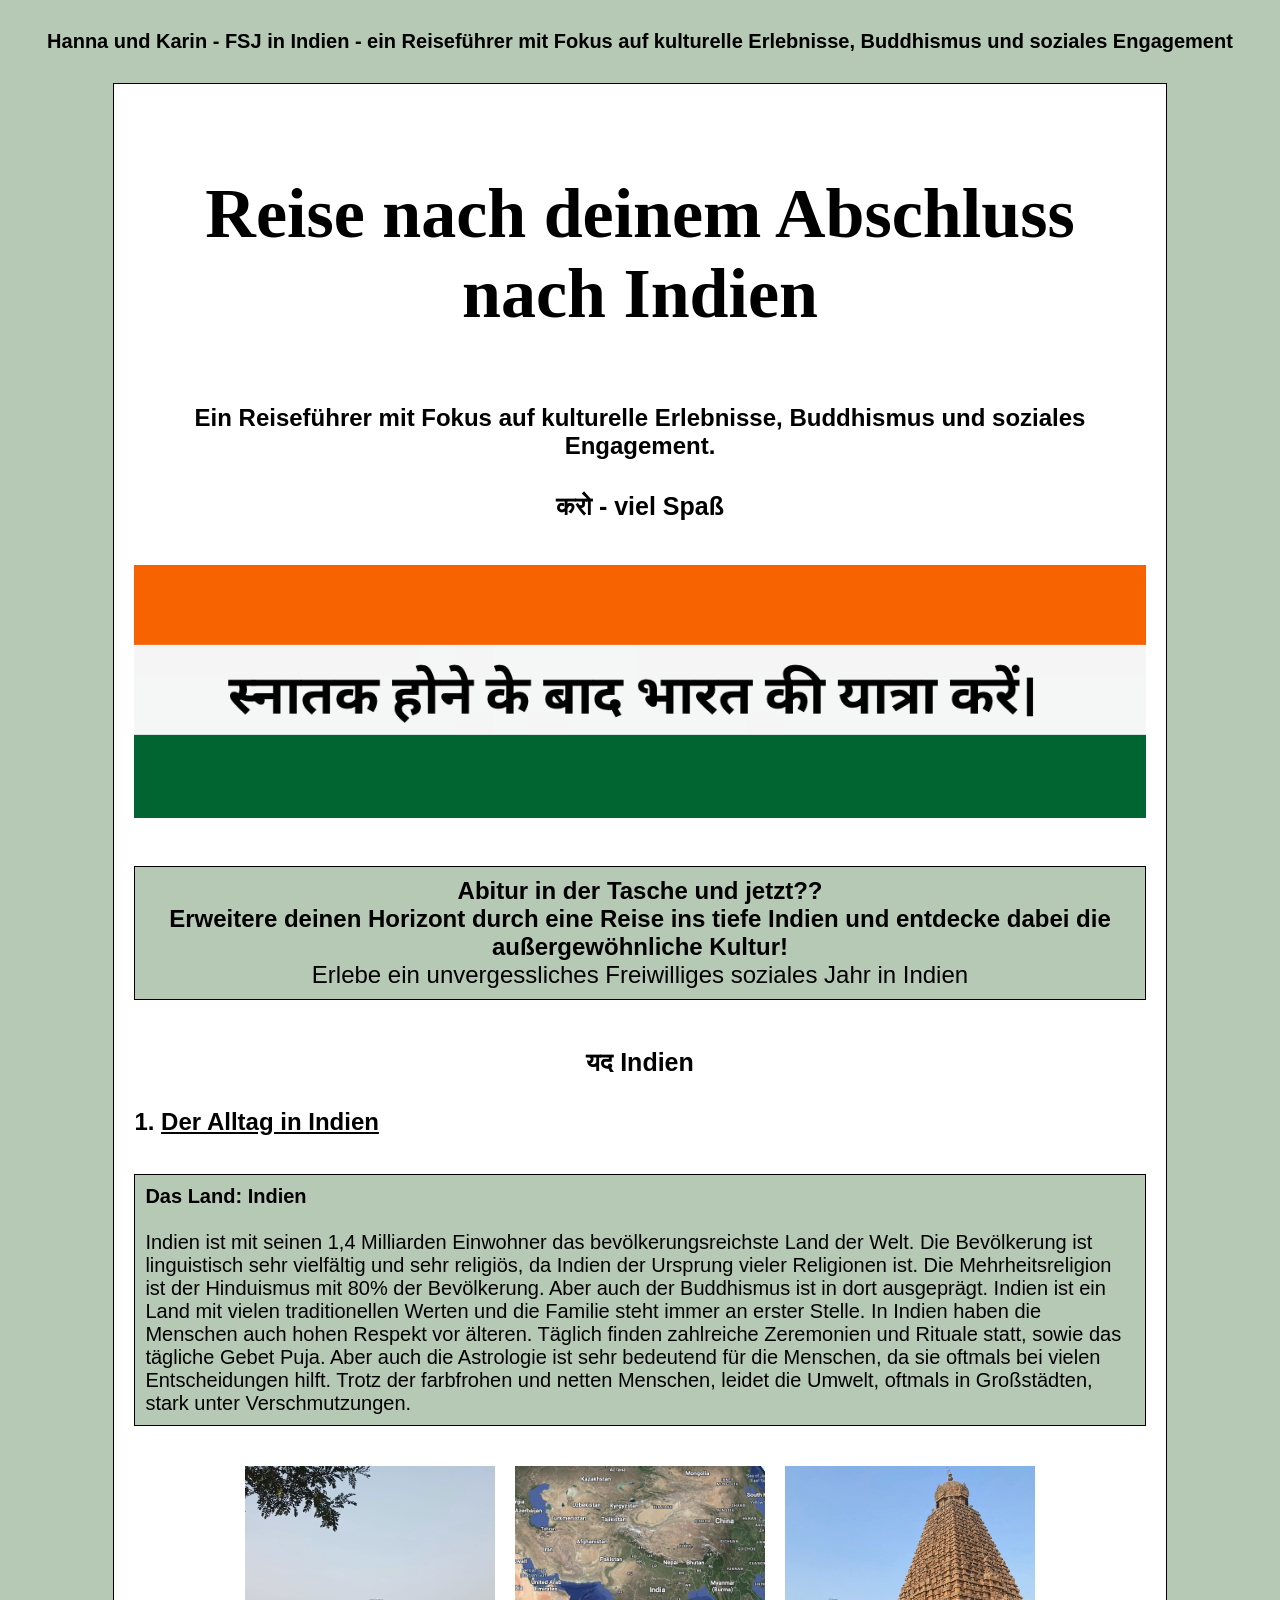
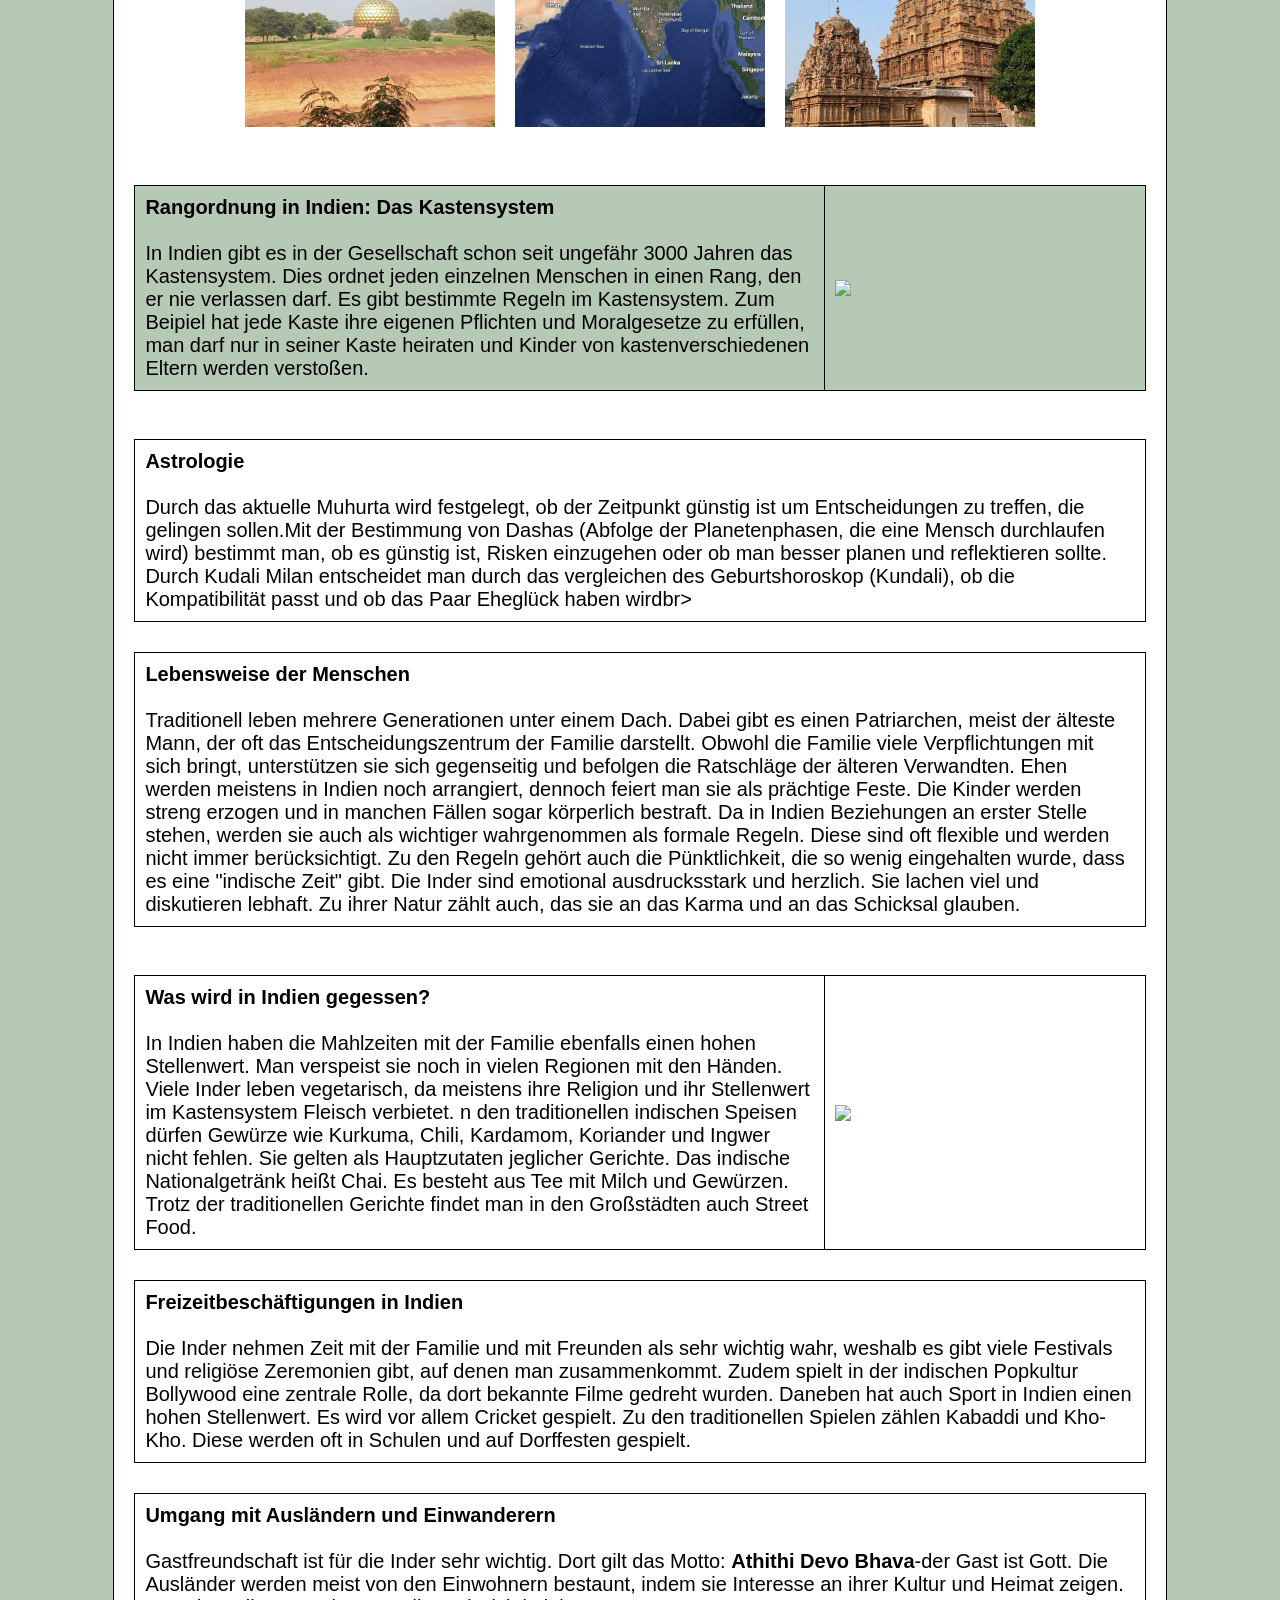
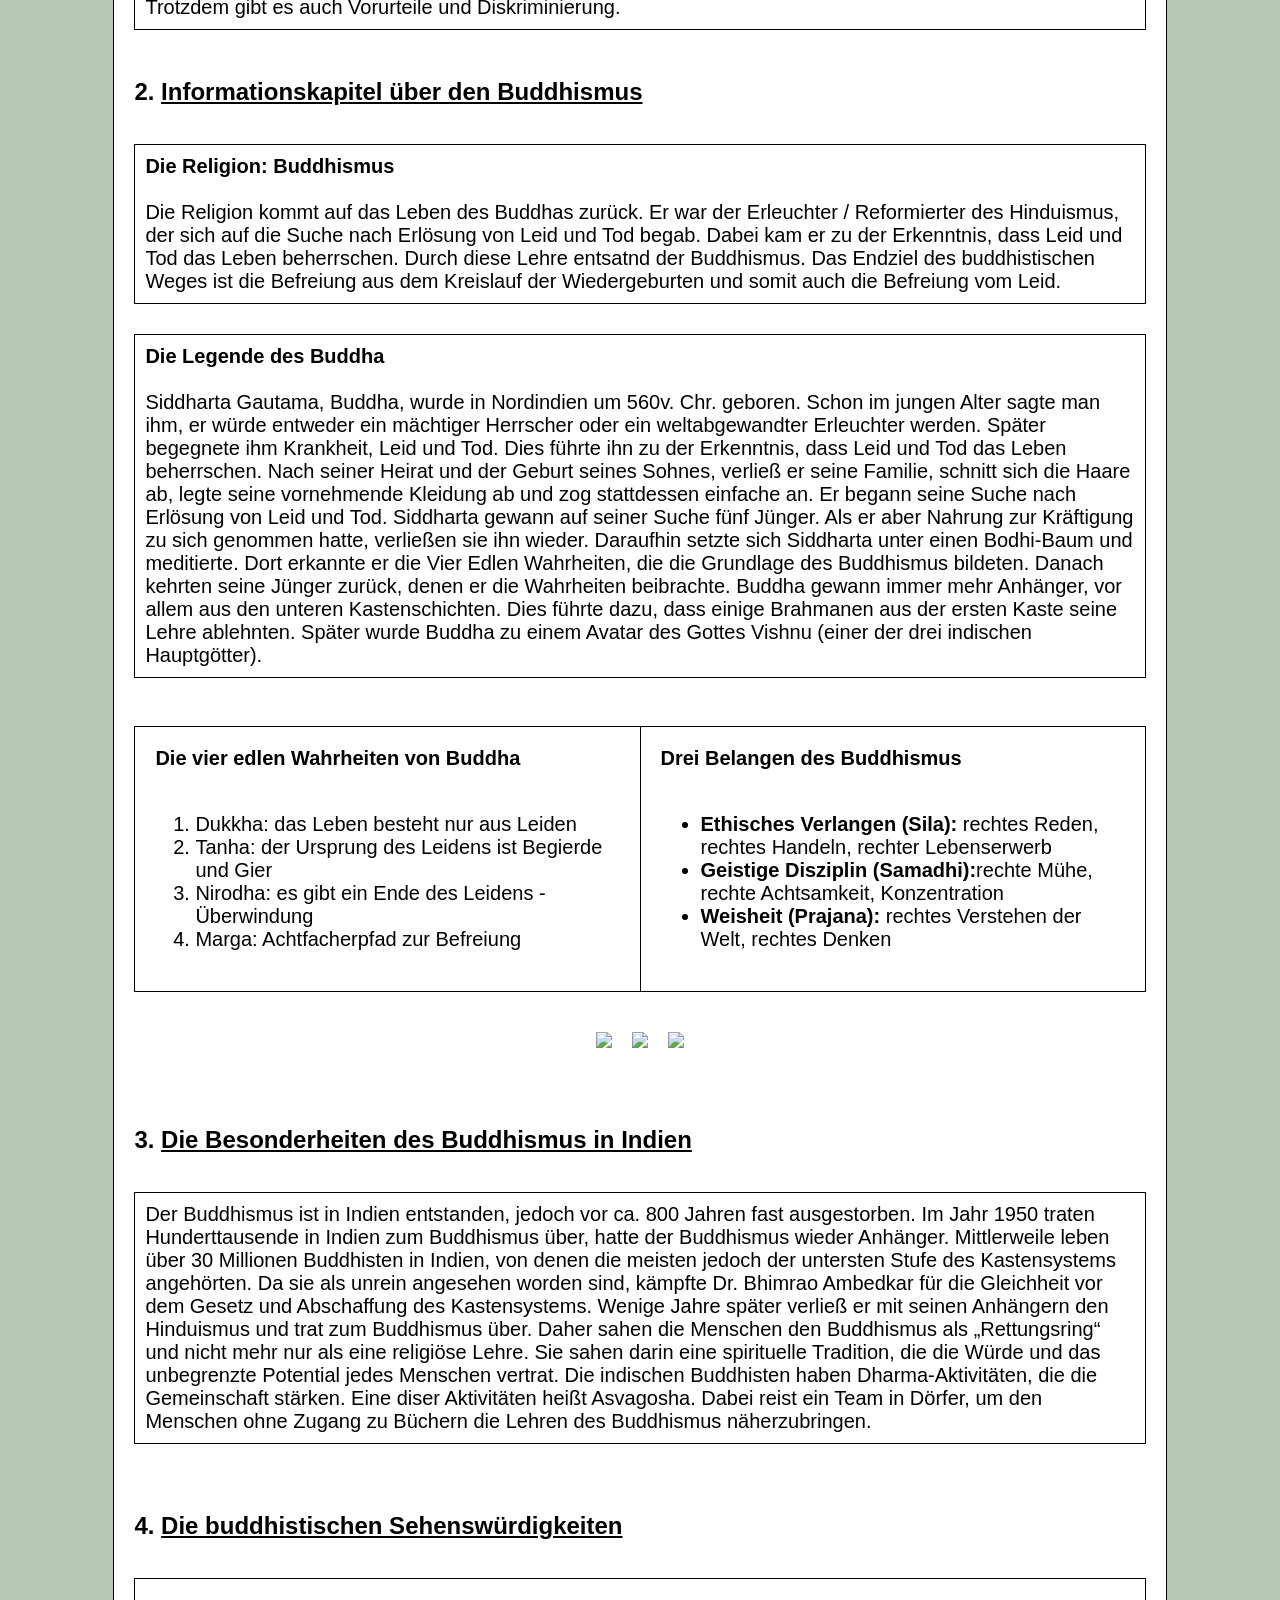
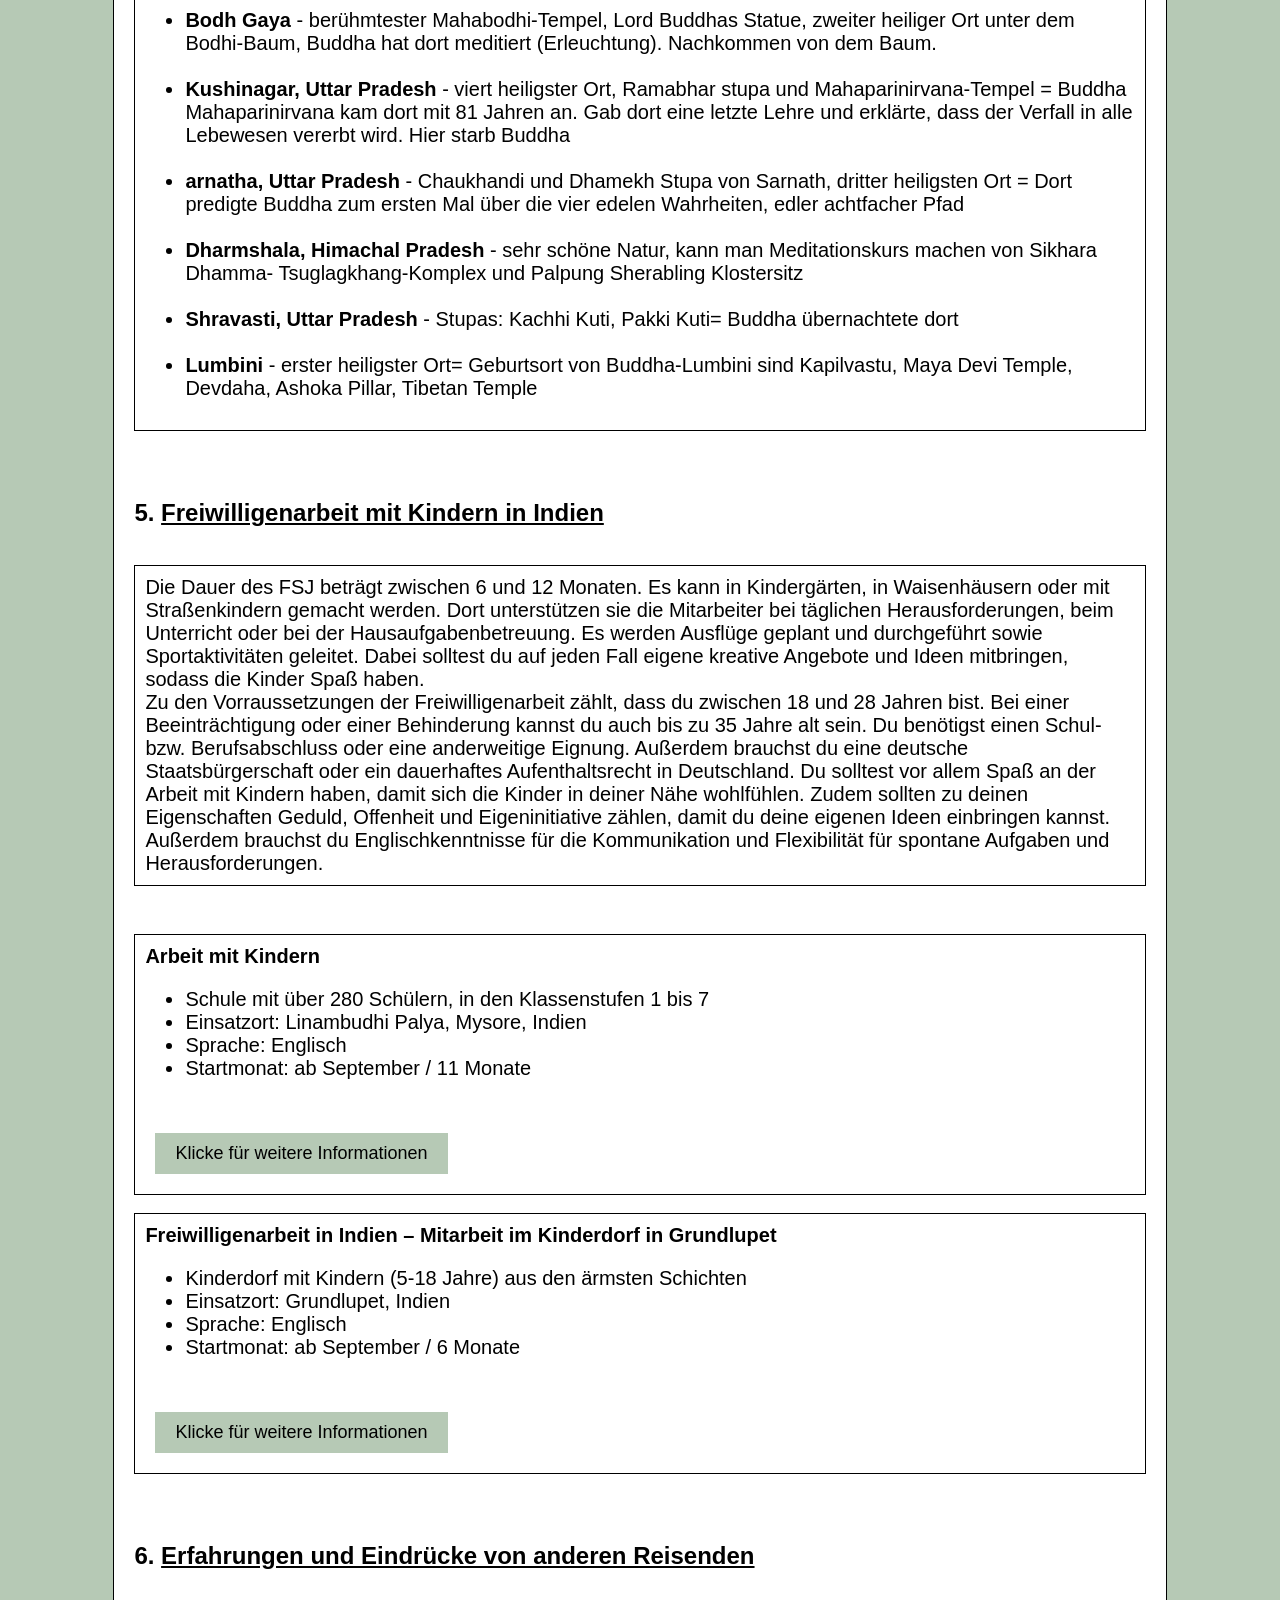
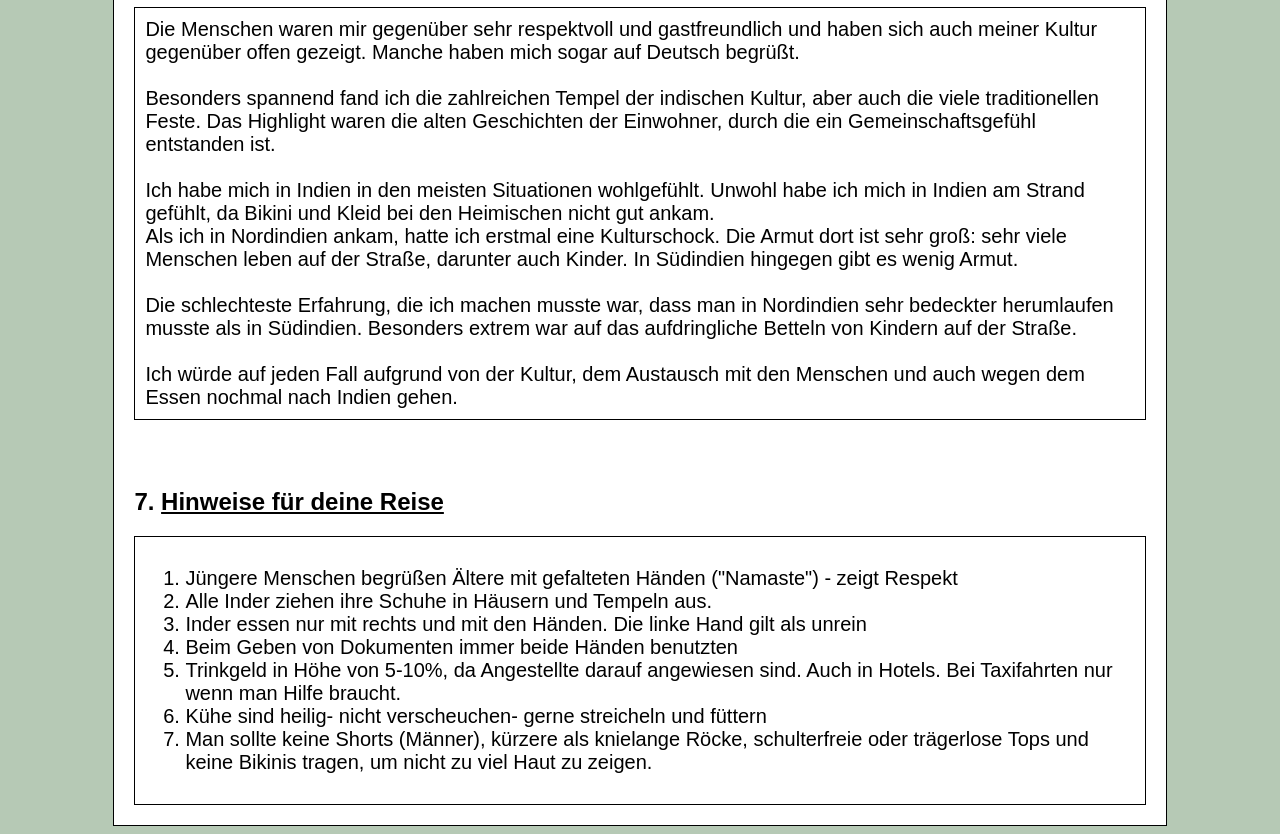
==== commit 5ff97b35: "Add files via upload" ====
--- a/INDIEN/index.html
+++ b/INDIEN/index.html
@@ -38,7 +38,7 @@
     <h4 class="Überschrift">Ein Reiseführer mit Fokus auf kulturelle Erlebnisse, Buddhismus und soziales Engagement.</h4>
    
    
-    <h3 class="Kapitel3">मज़े करो - viel Spaß</h3>
+    <h3 class="Indien">करो - viel Spaß</h3>
     <br>
 
    <div class="Flagge">
@@ -334,16 +334,16 @@
 
     <table class="Weltkarte">
     <tr>
-            <td><img src="Baum.png" class="gleich">
+            <td><img src="https://static.religionen-entdecken.de/get/ccd/00010001y-s-TbJB3EPm0jmSr8dM1kPH_70YH6Ybk_qB7TJy9UKk000000278590/i-01" class="gleich">
             </td>
     
     
-            <td><img src="Buddha.png" class="gleich">
+            <td><img src="https://www.gartendekoparadies.de/storage/images/image?remote=https%3A%2F%2Fwww.gartendekoparadies.de%2FWebRoot%2FStore10%2FShops%2F62774590%2F619F%2F4194%2FC22B%2FF3F3%2F4FD5%2F0A0C%2F6D11%2FF9CB%2FSA0822.JPG&shop=62774590&width=600&height=2560" class="gleich">
             </td>
     
 
     
-            <td><img src="Tempel.png" class="gleich">
+            <td><img src="https://www.asi-reisen.de/blog/wp-content/uploads/2016/10/shutterstock_265268834_Wat-Phra-Chetupon-Vimolmangklararm-Wat-Pho-temple-in-Thailand.jpg" class="gleich">
             </td>
 
     </tr>
